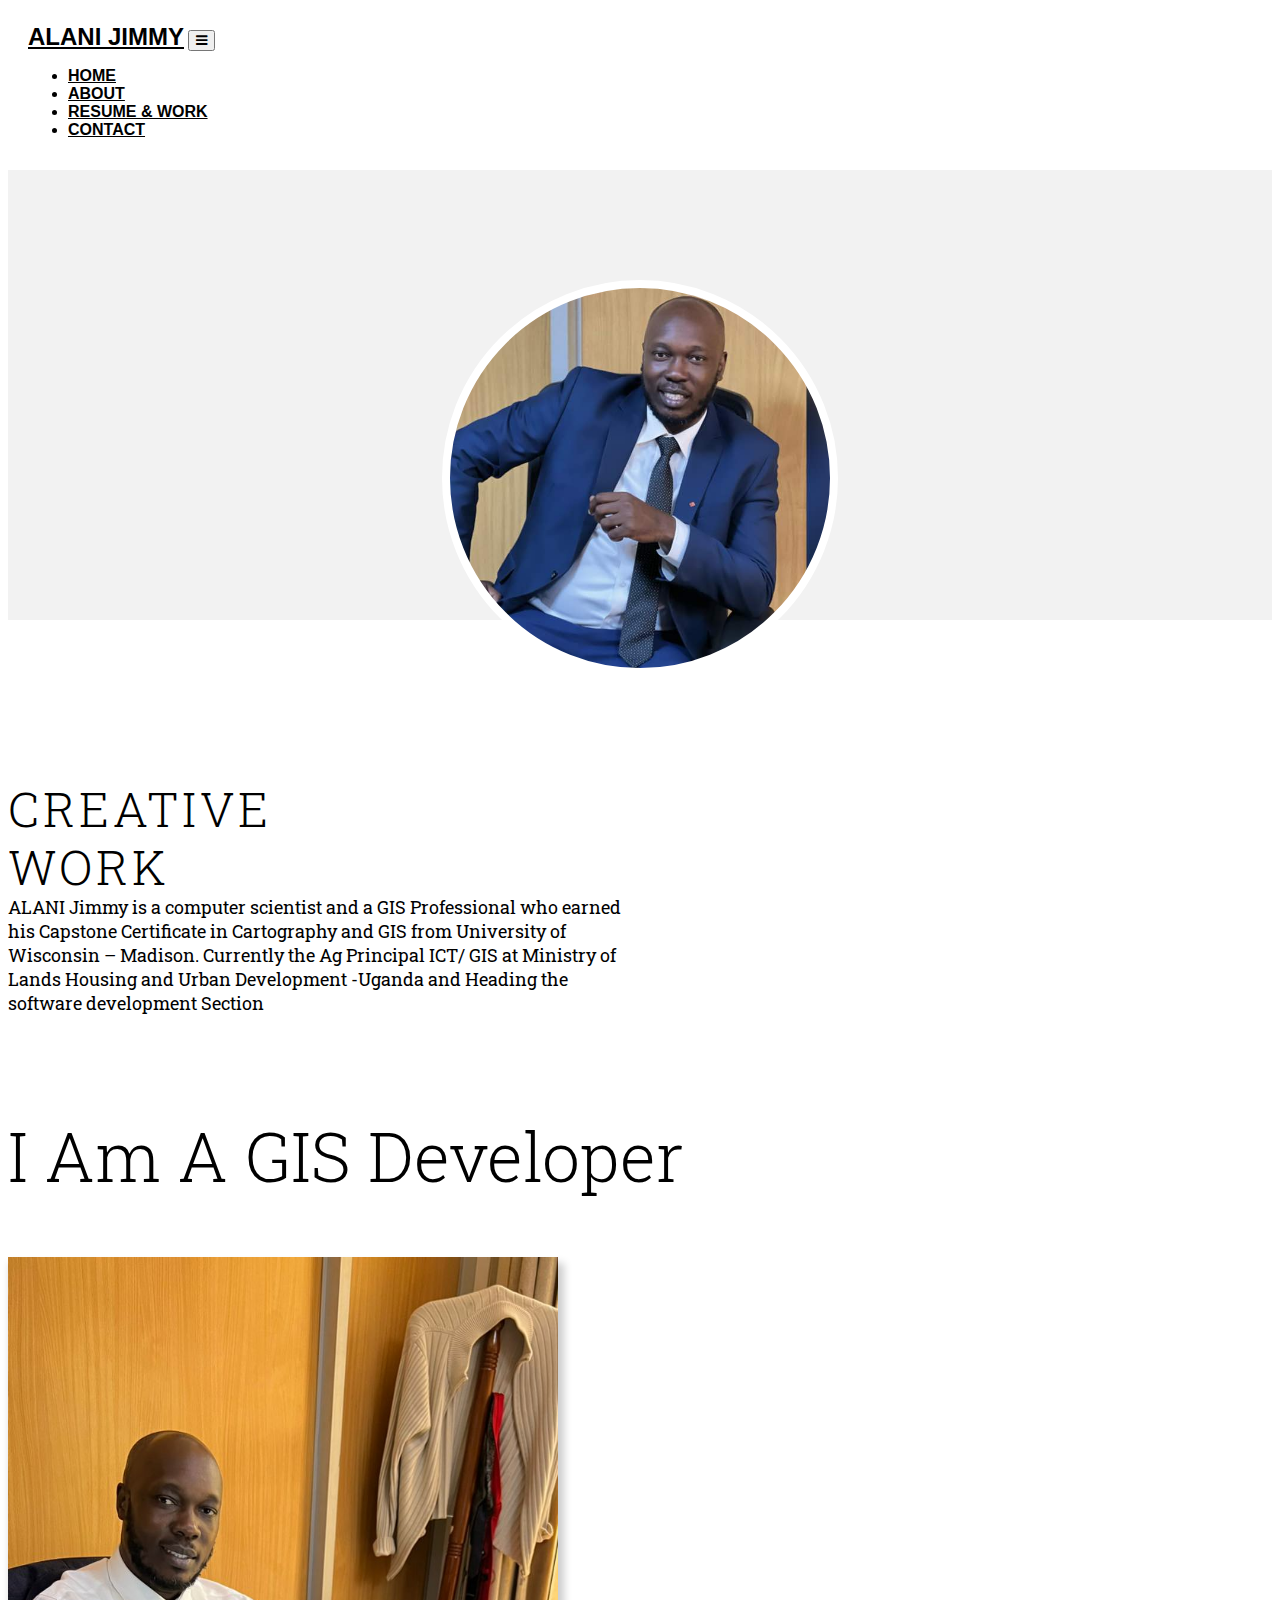
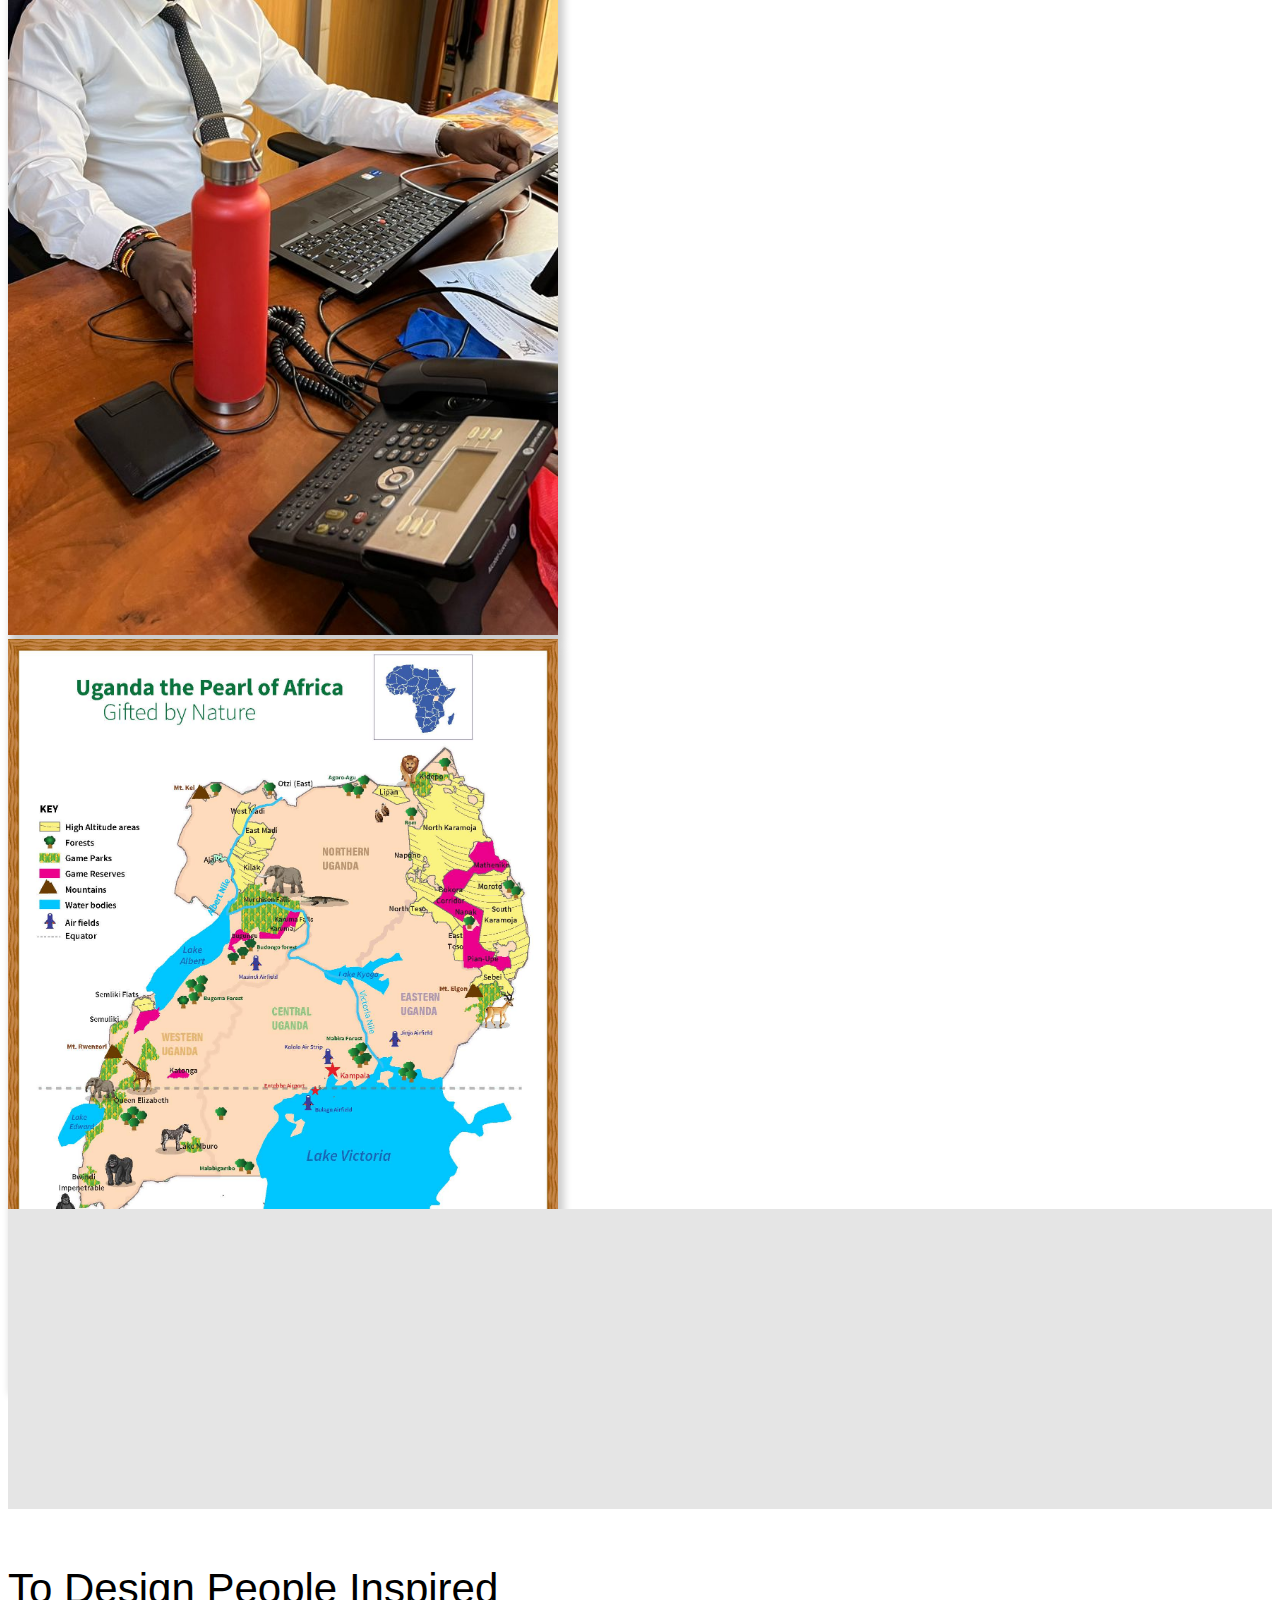
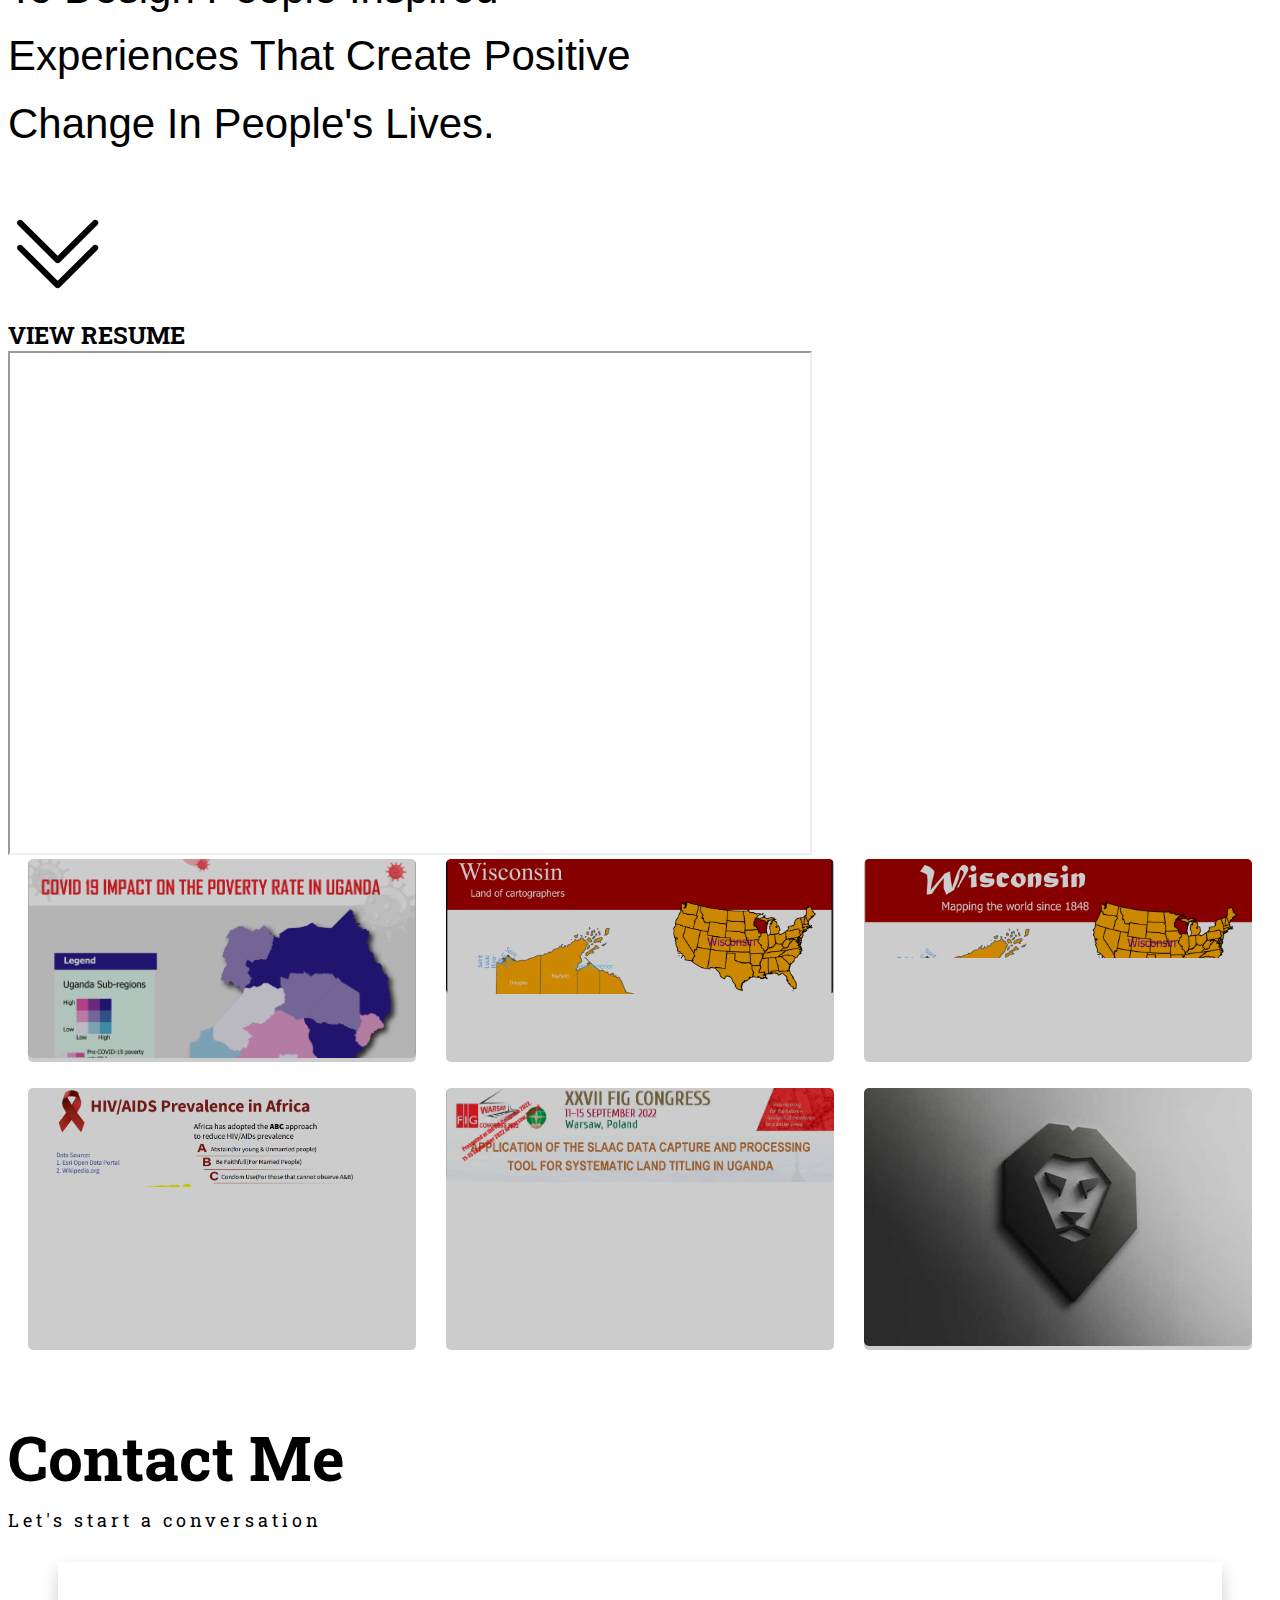
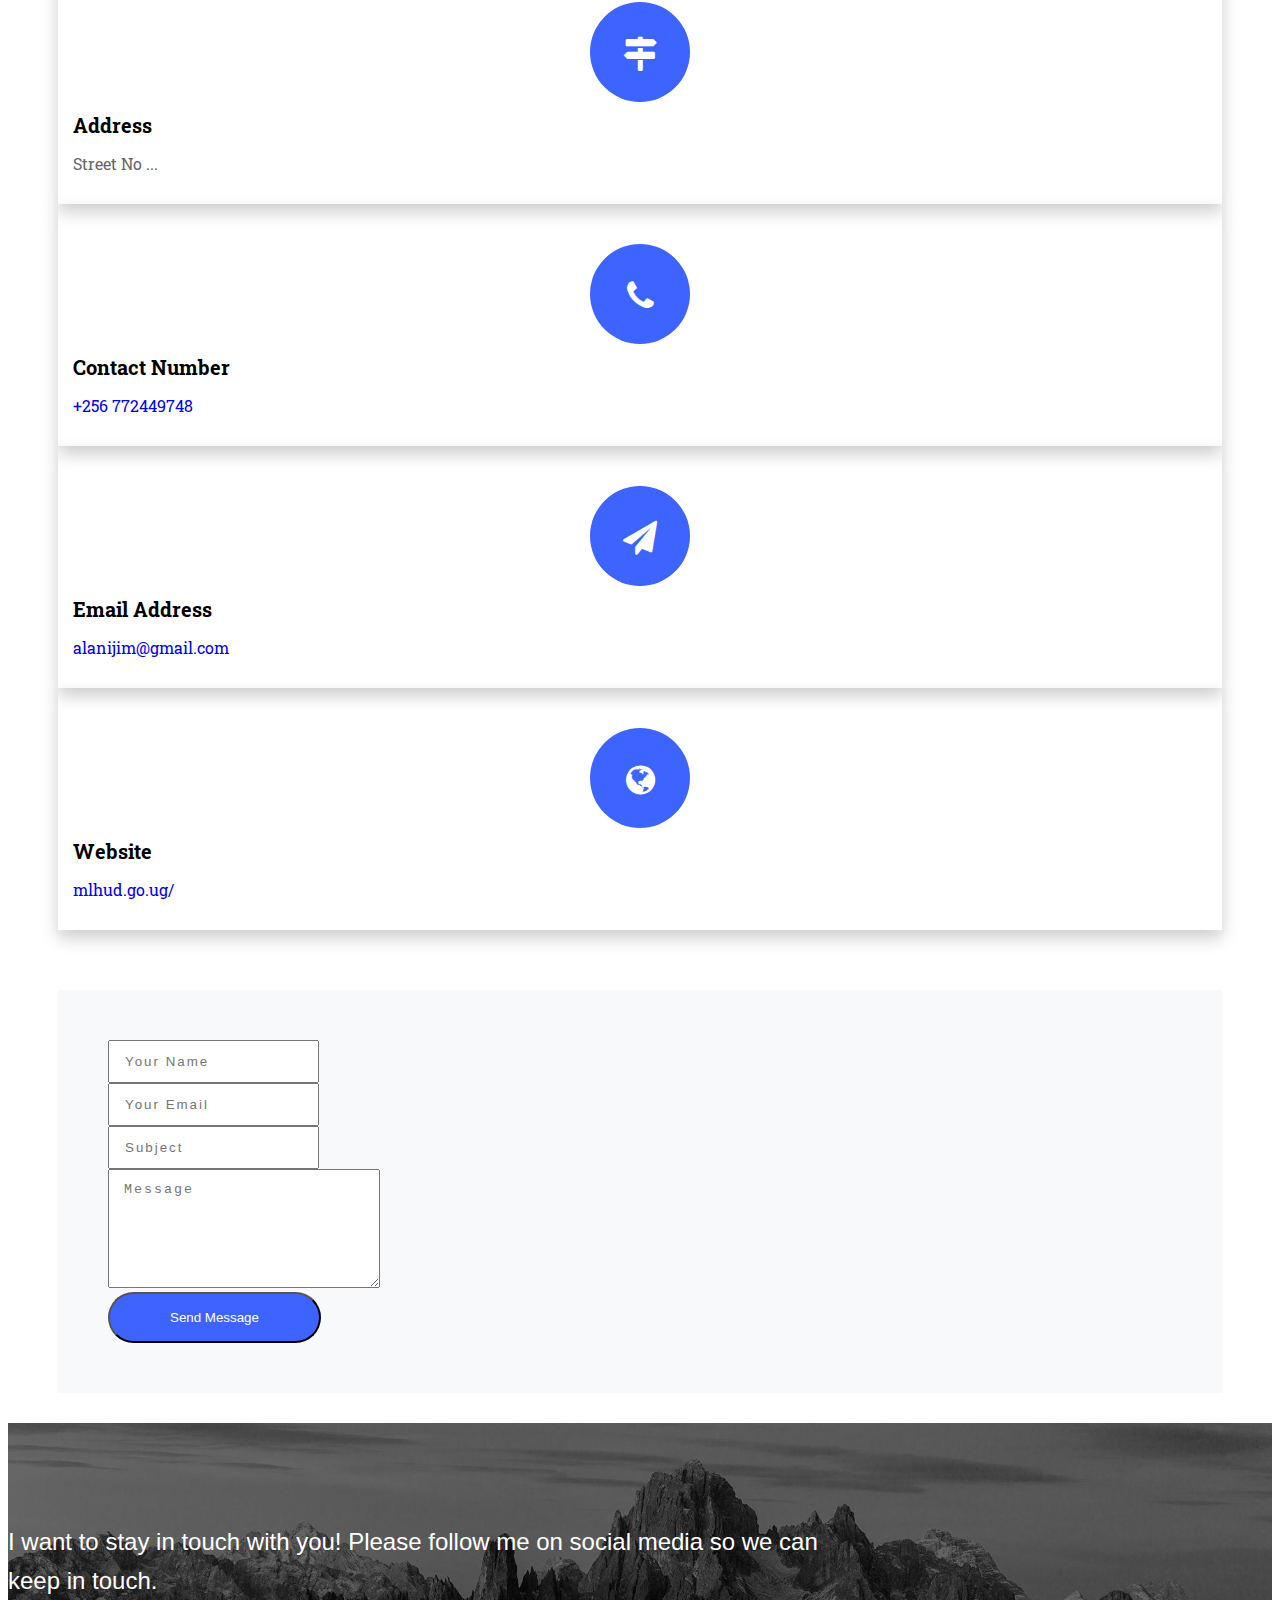
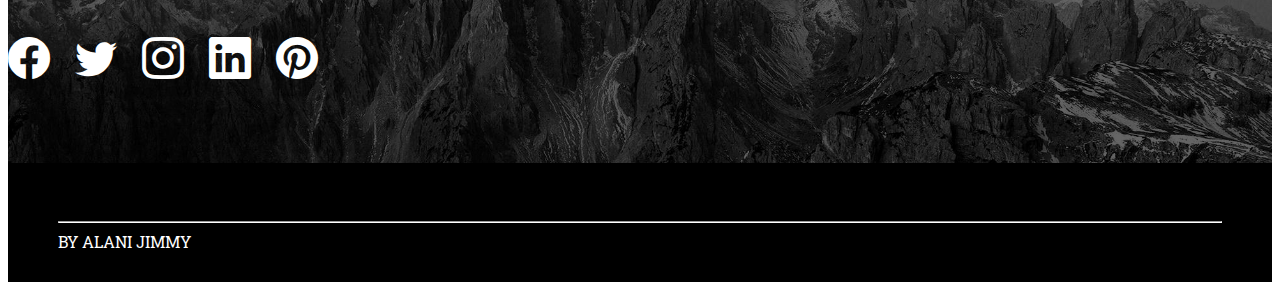
==== index.html @ cd58f809 "first commit" ====
<!DOCTYPE html>
<html lang="en">

<head>
    <meta charset="UTF-8">
    <meta http-equiv="X-UA-Compatible" content="IE=edge">
    <meta name="viewport" content="width=device-width, initial-scale=1.0">
    <link rel="stylesheet" href="./css/style.css">
    <link rel="shortcut icon" href="./images/favicon-portfolio.png" type="image/x-icon">
    <link rel="stylesheet" href="https://cdnjs.cloudflare.com/ajax/libs/font-awesome/4.7.0/css/font-awesome.min.css">
    <link rel="stylesheet" href="https://cdn.jsdelivr.net/npm/bootstrap-icons@1.8.1/font/bootstrap-icons.css">
    <link href="https://cdn.jsdelivr.net/npm/bootstrap@5.1.3/dist/css/bootstrap.min.css" rel="stylesheet"
        integrity="sha384-1BmE4kWBq78iYhFldvKuhfTAU6auU8tT94WrHftjDbrCEXSU1oBoqyl2QvZ6jIW3" crossorigin="anonymous">
    <title>My Portfolio</title>
    <script src="https://cdn.jsdelivr.net/npm/bootstrap@5.1.3/dist/js/bootstrap.bundle.min.js"
        integrity="sha384-ka7Sk0Gln4gmtz2MlQnikT1wXgYsOg+OMhuP+IlRH9sENBO0LRn5q+8nbTov4+1p"
        crossorigin="anonymous"></script>
    <script src="https://cdn.jsdelivr.net/npm/@popperjs/core@2.10.2/dist/umd/popper.min.js"
        integrity="sha384-7+zCNj/IqJ95wo16oMtfsKbZ9ccEh31eOz1HGyDuCQ6wgnyJNSYdrPa03rtR1zdB"
        crossorigin="anonymous"></script>
    <script src="https://cdn.jsdelivr.net/npm/bootstrap@5.1.3/dist/js/bootstrap.min.js"
        integrity="sha384-QJHtvGhmr9XOIpI6YVutG+2QOK9T+ZnN4kzFN1RtK3zEFEIsxhlmWl5/YESvpZ13"
        crossorigin="anonymous"></script>
    <script src="https://code.jquery.com/jquery-3.4.1.slim.min.js"
        integrity="sha384-J6qa4849blE2+poT4WnyKhv5vZF5SrPo0iEjwBvKU7imGFAV0wwj1yYfoRSJoZ+n"
        crossorigin="anonymous"></script>
    <script src="https://cdn.jsdelivr.net/npm/popper.js@1.16.0/dist/umd/popper.min.js"
        integrity="sha384-Q6E9RHvbIyZFJoft+2mJbHaEWldlvI9IOYy5n3zV9zzTtmI3UksdQRVvoxMfooAo"
        crossorigin="anonymous"></script>
    <script src="https://stackpath.bootstrapcdn.com/bootstrap/4.4.1/js/bootstrap.min.js"
        integrity="sha384-wfSDF2E50Y2D1uUdj0O3uMBJnjuUD4Ih7YwaYd1iqfktj0Uod8GCExl3Og8ifwB6"
        crossorigin="anonymous"></script>
    <script src="js/nav.js"></script>
</head>

<body>
    <!-- Navbar Start -->
    <nav id="navbar" class="black navbar navbar-expand-lg fixed-top">
        <!-- Brand -->
        <a id="nav-logo" class="navbar-brand" href="index.html">Alani Jimmy</a>

        <!-- Button collapsable -->
        <button class="navbar-toggler" id="nav-btn" type="button" data-toggle="collapse"
            data-target="#collapsibleNavbar">
            <span class="navbar-btn"><i class="fa fa-bars" aria-hidden="true"></i></span>
        </button>
        <!-- Links -->
        <div class="collapse navbar-collapse justify-content-end" id="collapsibleNavbar">
            <ul id="nav-ul" class="navbar-nav">
                <li class="nav-item navigation-list">
                    <a class="nav-link nav-custom-link" href="index.html">Home</a>
                </li>
                <li class="nav-item navigation-list">
                    <a class="nav-link nav-custom-link" href="#about-me">About</a>
                </li>
                <li class="nav-item navigation-list">
                    <a class="nav-link nav-custom-link" href="#my-portfolio">Resume & Work</a>
                </li>
                <li class="nav-item navigation-list">
                    <a class="nav-link nav-custom-link" href="#section-contact">Contact</a>
                </li>
            </ul>
        </div>
    </nav>
    <!-- Navbar End -->

    <main class="container-fluid main p-0">
        <!-- SECTION NO 1 -->
        <section class="container-fluid section-1">
            <div class="row section-1-inner">
                <div class="col section-1-inner-col">
                    <div class="image-frame mx-auto my-5">
                    </div>
                </div>
            </div>
        </section>


        <!-- SECTION NO 2 -->
        <section id="about-me" class="container-fluid section-2">
            <div class="row">
                <div class="col text-center">
                    <div class="primary-heading">
                        Creative <span class="fw-bold primary-heading-bold">Work</span>
                    </div>
                    <div class="paragraph mx-auto mt-2">
                         ALANI Jimmy is a computer scientist and a GIS Professional who earned his Capstone Certificate in Cartography and GIS from University of Wisconsin – Madison.
						 Currently the Ag Principal ICT/ GIS at Ministry of Lands Housing and Urban Development -Uganda and Heading the software development Section
                    </div>
                    
                </div>
            </div>
        </section>


        <!-- SECTION NO 3 -->
        <section class="container-fluid section-3">
            <div class="row section-3-inner">
                <div class="col-lg-6 section-3-inner-col-left text-center">
                    <div class="primary-heading section-3-heading text-lg-end">
                        I Am <span class="fw-bold">A GIS Developer</span>
                    </div>
                    <div class="section-3-image-left text-lg-end">
                        <img src="./images/Section-3-image-1t.jpg" class="img-fluid sec3-images sec3-img-left" alt="">
                    </div>
                </div>
                <div class="col-lg-6 section-3-inner-col-right text-center mt-5 mt-lg-0">
                    <div class="section-3-image-right text-lg-start">
                        <img src="./images/Section-3-image-2.jpg" class="img-fluid sec3-images sec3-img-right" alt="">
						<!--<iframe src= "doc/Lab4_1-resume.pdf" width="800" height="500"></iframe>-->
                    </div>
                    
                </div>
            </div>
            <div class="background-section-3"></div>
        </section>


        
        <!-- Divider -->
        <div class="bold-line"></div>


        <!-- SECTION NO 5 -->
        <section id="my-portfolio" class="container-fluid section-5">
            <div class="row">
                <div class="col">
                    <div class="section-5-text text-center mx-auto">
                        To Design People Inspired Experiences That Create Positive Change In People's Lives.
                    </div>
                    <div class="section-5-icon text-center">
                        <i class="bi bi-chevron-double-down sec5-icon"></i>
                    </div>
                </div>
            </div>
            <div class="row">
                <div class="col text-center">
                    <div class="sec5-portfolio-head">
                        View resume
                    </div>
                </div>
            </div>
			<div class="row">
               <iframe src= "doc/Lab4_1-resume.pdf" width="800" height="500"></iframe> 
            </div>

            <div class="row mt-4 mt-md-5 work-gallery-row">
                <div class="masonry">
                    <!-- Work 1 -->
                    <div class="grid">
                        <img src="./images/work-1.jpg" class="img-fluid image-work">
                        <div class="grid__body">
                            <div class="relative">
                                <a class="grid__link" target="_blank" href="work1.html"></a>
                                
                            </div>
                            </div>
                    </div>
                    <!-- Work 2 -->
                    <div class="grid">
                        <img src="./images/work-2.jpg" class="img-fluid image-work">
                        <div class="grid__body">
                            <div class="relative">
                                <a class="grid__link" target="_blank" href="work2.html"></a>
                            </div>
                        </div>
                    </div>
                    <!-- Work 3 -->
                    <div class="grid">
                        <img src="./images/work-3.jpg" class="img-fluid image-work">
                        <div class="grid__body">
                            <div class="relative">
                                <a class="grid__link" target="_blank" href="work3.html"></a>
                            </div>
                        </div>
                    </div>
                    <!-- Work 4 -->
                    <div class="grid">
                        <img src="./images/work-4.jpg" class="img-fluid image-work">
                        <div class="grid__body">
                            <div class="relative">
                                <a class="grid__link" target="_blank" href="work4.html"></a>
                            </div>
                        </div>
                    </div>
                    <!-- Work 5 -->
                    <div class="grid">
                        <img src="./images/work-5.jpg" class="img-fluid image-work">
                        <div class="grid__body">
                            <div class="relative">
                                <a class="grid__link" target="_blank" href="work5.html"></a>
                            </div>
                        </div>
                    </div>
                    <!-- Work 6 -->
                    <div class="grid">
                        <img src="./images/work-6.jpg" class="img-fluid image-work">
                        <div class="grid__body">
                            <div class="relative">
                                <a class="grid__link" target="_blank" href="work6.html"></a>
                            </div>
                        </div>
                    </div>
                    
                    
                </div>
            </div>

            <div class="row">
                
            </div>
        </section>

        

        <!-- SECTION CONTACT -->
        <section id="section-contact" class="container-fluid">
            <div class="row">
                <div class="col-12 text-center">
                    <div class="contact-heading">
                        Contact Me
                    </div>
                    <div class="contact-para">
                        Let's start a conversation
                    </div>
                </div>
            </div>
            <div class="row card-row-1">
                <div class="col-lg-3 col-md-6">
                    <div class="card text-center custom-card">
                        <!-- <div class="card-header"></div> -->
                        <div class="card-body">
                            <div class="card-circle">
                                <div class="card-circle-icon"><i class="fa fa-map-signs" aria-hidden="true"></i></div>
                            </div>
                            <div class="card-heading">Address</div>
                            <div class="card-para">Street No ...</div>
                        </div>
                        <!-- <div class="card-footer"></div> -->
                    </div>
                </div>
                <div class="col-lg-3 col-md-6">
                    <div class="card text-center custom-card mt-5 mt-md-0">
                        <!-- <div class="card-header"></div> -->
                        <div class="card-body">
                            <div class="card-circle">
                                <div class="card-circle-icon"><i class="fa fa-phone" aria-hidden="true"></i></div>
                            </div>
                            <div class="card-heading">Contact Number</div>
                            <div class="card-para"><a class="card-link" href="https://wa.me/+92xxxxxxxxxx">+256 772449748
                                   </div></a>
                        </div>
                        <!-- <div class="card-footer"></div> -->
                    </div>
                </div>
                <div class="col-lg-3 col-md-6">
                    <div class="card text-center custom-card mt-5 mt-lg-0">
                        <!-- <div class="card-header"></div> -->
                        <div class="card-body">
                            <div class="card-circle">
                                <div class="card-circle-icon"><i class="fa fa-paper-plane" aria-hidden="true"></i></div>
                            </div>
                            <div class="card-heading">Email Address</div>
                            <div class="card-para"><a class="card-link"
                                    href="mailto:email@example.com">alanijim@gmail.com</div></a>
                        </div>
                        <!-- <div class="card-footer"></div> -->
                    </div>
                </div>
                <div class="col-lg-3 col-md-6">
                    <div class="card text-center custom-card mt-5 mt-lg-0">
                        <!-- <div class="card-header"></div> -->
                        <div class="card-body">
                            <div class="card-circle">
                                <div class="card-circle-icon"><i class="fa fa-globe" aria-hidden="true"></i></div>
                            </div>
                            <div class="card-heading">Website</div>
                            <div class="card-para"><a class="card-link" href="https://mlhud.go.ug/">mlhud.go.ug/</a></div>
                        </div>
                        <!-- <div class="card-footer"></div> -->
                    </div>
                </div>
            </div>
            <div class="row card-row-2">
                <div class="col-lg-6 contact-image">
                </div>
                <div class="col-lg-6 contact-form-div">
                    <form action="#" class="contact-form">
                        <div class="form-group mt-3 mt-sm-4">
                            <input type="text" id="custom-input1" class="form-control" placeholder="Your Name">
                        </div>
                        <div class="form-group mt-3 mt-sm-4">
                            <input type="text" id="custom-input2" class="form-control" placeholder="Your Email">
                        </div>
                        <div class="form-group mt-3 mt-sm-4">
                            <input type="text" id="custom-input3" class="form-control" placeholder="Subject">
                        </div>
                        <div class="form-group mt-3 mt-sm-4">
                            <textarea name="" id="custom-textarea" cols="30" rows="7" class="form-control"
                                placeholder="Message"></textarea>
                        </div>
                        <div class="form-group mt-3 mt-sm-4 form-button">
                            <input type="submit" value="Send Message" id="contact-custom-button" class="btn">
                        </div>
                    </form>
                </div>
            </div>
        </section>


        <!-- SECTION NO 7 -->
        <section class="container-fluid section-7">
            <div class="row section-7-inner mx-auto text-center">
                <div class="col">
                    <div class="section-7-text">
                        I want to stay in touch with you! Please follow me on social media so we can keep in touch.
                    </div>
                    <div class="section-7-icons">
                        <a href="#" class="social-icons"><i class="bi bi-facebook icons"></i></a>
                        <a href="#" class="social-icons"><i class="bi bi-twitter icons"></i></a>
                        <a href="#" class="social-icons"><i class="bi bi-instagram icons"></i></a>
                        <a href="#" class="social-icons"><i class="bi bi-linkedin icons"></i></a>
                        <a href="#" class="social-icons"><i class="bi bi-pinterest icons"></i></a>
                    </div>
                </div>
            </div>
        </section>

        <!-- SECTION NO 8 -->
        <footer class="container-fluid footer">
            <div class="row section-footer-inner mx-auto">
                
            </div>

            <!-- Divider -->
            <hr style="border-bottom: 1px solid #FFFFFF;">

            <div class="row section-footer-inner">
                <div class="col">
                    <div class="footer-copyright text-center mt-2">
                        BY ALANI JIMMY
                    </div>
                </div>
            </div>
        </footer>
    </main>
</body>

</html>
---- css/style.css ----
@import url('https://fonts.googleapis.com/css2?family=Roboto+Slab:wght@100;200;300;400;500;600;700;900&display=swap');

/* NAVBAR */

#navbar {
    font-family: Roboto, sans-serif;
    background-size: cover;
    background-color: rgba(255, 255, 255, 0.8);
    padding: 15px 20px;
    transition: all 0.5s ease;
}

#nav-logo {
    font-size: 24px;
    color: #000000;
    text-transform: uppercase;
    font-weight: bolder;
}

.sticky {
    background-color: rgba(0, 0, 0, 0.8) !important;
    padding: 8px 20px !important;
}

.nav-custom-link {
    font-weight: bold;
    color: #000000 !important;
    text-transform: uppercase;
}

.nav-custom-link:hover {
    color: #FFFFFF !important;
    background-color: #000000;
}

.color-white {
    color: #FFFFFF !important;
}

.nav-btn-icon {
    color: #FFFFFF;
}

@media (max-width: 426px) {
    #navbar {
        padding: 5px 10px;
    }

    #nav-logo {
        font-size: 20px;
    }

    .sticky {
        padding: 2px 10px !important;
    }
}

/* MAIN */

.main {
    font-family: 'Roboto Slab', serif;
    background-color: #FFFFFF;
    font-size: 16px;
}

/* SECTION NO 1 */

.section-1 {
    background-color: #F2F2F2;
    height: 450px;
    padding: 0px;
}

.section-1-inner-col {
    position: relative;
}

.image-frame {
    width: 380px;
    height: 380px;
    background-image: url(../images/profile-imagem.jpg);
    background-position: center;
    background-size: cover;
    border: 8px solid #FFFFFF;
    border-radius: 50%;
    position: absolute;
    top: 110px;
    left: 50%;
    transform: translateX(-50%);
}

@media (max-width: 768px) {
    .section-1 {
        height: 390px;
    }

    .image-frame {
        width: 300px;
        height: 300px;
        border: 6px solid #FFFFFF;
    }
}

@media (max-width: 426px) {
    .section-1 {
        height: 230px;
    }

    .image-frame {
        width: 200px;
        height: 200px;
        top: 40px;
        border: 5px solid #FFFFFF;
    }
}

@media (max-width: 320px) {
    .section-1 {
        height: 190px;
    }

    .image-frame {
        width: 150px;
        height: 150px;
        border: 3px solid #FFFFFF;
    }
}

/* SECTION NO 2 */

.section-2 {
    margin: 60px 0 0 0;
    padding: 100px 0px 50px 0px;
    font-family: 'Roboto Slab', serif;
}

.primary-heading {
    font-size: 48px;
    font-weight: 300;
    letter-spacing: 4px;
    text-transform: uppercase;
    line-height: 1.2;
}

.primary-heading-bold {
    display: block;
}

.paragraph {
    width: 50%;
    font-size: 18px;
}

.section-2-button {
    color: #000000;
    font-size: 20px;
    text-transform: uppercase;
    text-decoration: none;
    margin-top: 50px;
}

.section-2-button:hover {
    text-decoration: 3px solid underline !important;
    color: #000000;
}

@media (max-width: 768px) {
    .section-2 {
        margin-top: 0px;
    }

    .primary-heading {
        font-size: 42px;
    }

    .paragraph {
        width: 75%;
        font-size: 16px;
    }

    .section-2-button {
        margin-top: 20px;
    }

    .section-2-button {
        text-decoration: underline;
    }
}

@media (max-width: 426px) {
    .section-2 {
        padding: 80px 0px 50px 0px;
    }

    .primary-heading {
        font-size: 32px;
    }

    .paragraph {
        width: 90%;
        font-size: 14px;
    }

    .section-2-button {
        font-size: 14px;
    }
}

@media (max-width: 320px) {
    .section-2 {
        padding: 80px 0px 20px 0px;
    }

    .primary-heading {
        font-size: 24px;
    }

    .paragraph {
        width: 95%;
        font-size: 12px;
    }

    .section-2-button {
        font-size: 12px;
    }
}

/* SECTION NO 3 */

.section-3 {
    font-family: 'Roboto Slab', serif;
    padding: 50px 0px 50px 0px;
    position: relative;
}

.section-3-inner-col-left,
.section-3-inner-col-right {
    z-index: 1;
}

.section-3-heading {
    text-transform: none;
    letter-spacing: normal;
    font-size: 68px;
}

.sec3-images {
    box-shadow: 4px 8px 8px 2px rgba(0, 0, 0, 0.2);
}

.section-3-image-left {
    margin-top: 60px;
}

.sec3-img-left,
.sec3-img-right {
    width: 550px;
}

.section-3-button-right {
    margin-top: 40px;
}

.sec3-btn-right {
    font-family: Roboto, sans-serif;
    padding: 10px 30px;
    border: 1px solid #000000;
    color: #000000;
    letter-spacing: 2px;
    box-shadow: 3px 4px 2px rgba(0, 0, 0, 0.2);
    background-color: transparent;
    transition: all 0.5s ease;
}

.sec3-btn-right:hover {
    color: #FFFFFF;
    background-color: #000000;
    transform: translateY(-5px);
}

.sec3-btn-right:active {
    transform: translateY(0px);
}

.background-section-3 {
    height: 300px;
    width: 100%;
    background-color: #E5E5E5;
    position: absolute;
    left: 0;
    margin-top: -180px;
}

@media (max-width: 768px) {
    .section-3-heading {
        font-size: 48px;
    }
}

@media (max-width: 426px) {
    .section-3 {
        padding: 10px 0px;
    }

    .section-3-heading {
        font-size: 32px;
    }

    .section-3-inner {
        padding: 0px 20px;
    }

    .section-3-image-left {
        margin-top: 30px;
    }

    .sec3-btn-right {
        padding: 5px 18px;
        letter-spacing: 1px;
        font-size: 12px;
    }

    .background-section-3 {
        height: 230px;
        width: 100%;
    }
}

@media (max-width: 320px) {
    .section-3-heading {
        font-size: 24px;
    }

    .section-3-button-right {
        margin-top: 30px;
    }

    .sec3-btn-right {
        padding: 5px 15px;
        font-size: 10px;
    }

    .background-section-3 {
        height: 200px;
        width: 100%;
    }
}

/*  SECTION NO 4 */

.section-4 {
    padding: 200px 0px 150px 0px;
}

.section-4-left {
    font-size: 110px;
    line-height: 1.1;
    color: #000000;
}

.section-4-heading,
.section-4-heading-bold {
    display: block;
}

.text__light {
    font-weight: 300;
}

.section-4-right {
    padding-right: 20%;
}

.sec4-blank {
    height: 90px;
}

.sec4-text {
    font-size: 18px;
}

@media (max-width: 991px) {
    .sec4-blank {
        height: 50px;
    }

    .section-4-right {
        padding: 0px 20px;
    }
}

.section-4-button {
    margin-top: 40px;
}

.sec4-btn {
    font-family: Roboto, sans-serif;
    color: #FFFFFF;
    background-color: #000000;
    letter-spacing: 2px;
    border: none;
    padding: 10px 30px;
    box-shadow: 3px 4px 2px rgba(0, 0, 0, 0.2);
    transition: all 0.5s ease;
}

.sec4-btn:hover {
    border: 1px solid #000000;
    color: #000000;
    background-color: #FFFFFF;
    transform: translateY(-5px);
}

.sec4-btn:active {
    transform: translateY(0px);
}

@media (max-width: 768px) {
    .section-4 {
        padding: 150px 0px 100px 0px;
    }

    .section-4-left {
        font-size: 60px;
    }

    .section-4-heading {
        display: inline-block;
    }

    .sec4-text {
        font-size: 16px;
    }
}

@media (max-width: 426px) {
    .section-4 {
        padding: 80px 0px 50px 0px;
    }

    .section-4-left {
        font-size: 32px;
    }

    .section-4-heading-bold {
        display: inline-block;
    }

    .sec4-blank {
        height: 20px;
    }

    .sec4-text {
        font-size: 14px;
    }

    .section-4-button {
        margin-top: 20px;
    }

    .sec4-btn {
        padding: 5px 18px;
        letter-spacing: 1px;
        font-size: 12px;
    }
}

@media (max-width: 320px) {
    .section-4 {
        padding: 50px 0px;
    }

    .section-4-left {
        font-size: 24px;
    }

    .section-4-heading-bold {
        display: inline-block;
    }

    .sec4-blank {
        height: 20px;
    }

    .sec4-text {
        font-size: 12px;
    }

    .sec4-btn {
        padding: 5px 15px;
        font-size: 10px;
    }
}

/* Divider */

.bold-line {
    border-bottom: 6px solid #454545;
    width: 60%;
    margin: 30px auto 30px auto;
}

@media (max-width: 768px) {
    .bold-line {
        border-bottom: 5px solid #454545;
        margin: 0px auto;
        width: 80%;
    }
}

@media (max-width: 426px) {
    .bold-line {
        border-bottom: 3px solid #454545;
    }
}

@media (max-width: 320px) {
    .bold-line {
        border-bottom: 2px solid #454545;
    }
}

/* SECTION NO 5 */

.section-5 {
    padding: 50px 0px 50px 0px;
}

.section-5-text {
    font-family: 'PT Sans', sans-serif;
    font-size: 42px;
    font-weight: 300;
    line-height: 1.6;
    color: #000000;
    width: 50%;
}

@keyframes changing-colors {
    0% {
        color: #FED85F;
    }

    100% {
        color: #000000;
    }
}

.section-5-icon {
    margin-top: 30px;
}

.sec5-icon {
    font-size: 100px;
    animation: changing-colors 2s infinite;
}

.sec5-portfolio-head {
    font-size: 24px;
    text-transform: uppercase;
    font-weight: bold;
}

.work-gallery-row {
    padding: 0px 20px 0px 20px;
}

@media (max-width: 1024px) {
    .section-5-text {
        width: 75%;
    }
}

@media (max-width: 768px) {
    .section-5-text {
        font-size: 32px;
    }

    .sec5-icon {
        font-size: 70px;
    }
}

@media (max-width: 426px) {
    .section-5-text {
        font-size: 28px;
        line-height: 1.5;
        width: 90%;
    }

    .section-5-icon {
        margin: 10px 0px 10px 0px;
    }

    .sec5-icon {
        font-size: 50px;
    }

    .sec5-portfolio-head {
        font-size: 18px;
    }
}

@media (max-width: 320px) {
    .section-5 {
        padding: 30px 0px;
    }

    .section-5-text {
        font-size: 24px;
        line-height: 1.4;
        width: 95%;
    }

    .sec5-icon {
        font-size: 40px;
    }

    .sec5-portfolio-head {
        font-size: 14px;
    }

    .work-gallery-row {
        padding: 0px 10px 0px 10px;
    }
}

/* Masonry Grid */

.masonry {
    display: grid;
    grid-template-columns: repeat(4, 1fr);
    column-gap: 30px;
    row-gap: 10px;
}

@media (max-width: 1440px) {
    .masonry {
        grid-template-columns: repeat(3, 1fr);
    }
}

@media (max-width: 1200px) {
    .masonry {
        grid-template-columns: repeat(3, 1fr);
    }
}

@media (max-width: 992px) {
    .masonry {
        grid-template-columns: repeat(2, 1fr);
    }
}

@media (max-width: 768px) {
    .masonry {
        grid-template-columns: repeat(1, 1fr);
    }
}

.masonry .grid {
    display: inline-block;
    margin-bottom: 16px;
    position: relative;
}

.masonry .grid:before {
    border-radius: 5px;
    content: "";
    position: absolute;
    top: 0;
    right: 0;
    bottom: 0;
    left: 0;
    background-color: rgba(0, 0, 0, 0.2);
    transition: all 0.4s ease-in-out;
}

.masonry .grid:hover::before {
    background-color: rgba(0, 0, 0, 0.5);
}

.masonry .grid:hover {
    box-shadow: 0px 0px 10px rgba(0, 0, 0, 0.2);
    transform: scale(1.04);
    transition: all 0.1s ease-in-out;
}

.masonry .grid img {
    width: 100%;
    border-radius: 5px;
}

.masonry .grid__title {
    font-size: 28px;
    font-weight: bold;
    margin: 0px 0px 10px 0px;
}

.masonry .grid__author {
    font-size: 14px;
    font-weight: 300;
}

.masonry .grid__link {
    position: absolute;
    left: 0;
    right: 0;
    top: 0;
    bottom: 0;
}

.masonry .grid__body {
    position: absolute;
    left: 0;
    right: 0;
    top: 0;
    bottom: 0;
    padding: 30px 30px;
    color: #fff;
    display: flex;
    flex-direction: column;
}

.masonry .grid__tag {
    background-color: rgba(255, 255, 255, 0.8);
    color: #333;
    border-radius: 5px;
    padding: 4px 10px;
    margin-bottom: 5px;
}

.mt-auto {
    margin-top: auto;
}

.sec5-btn {
    font-family: Roboto, sans-serif;
    color: #FFFFFF;
    background-color: #000000;
    letter-spacing: 2px;
    padding: 10px 30px;
    border: none;
    box-shadow: 3px 4px 2px rgba(0, 0, 0, 0.2);
    transition: all 0.5s ease;
}

.sec5-btn:hover {
    color: #000000;
    background-color: #FFFFFF;
    box-shadow: 0px 0px 10px rgba(0, 0, 0, 0.4);
    transform: translateY(-5px);
}

.sec5-btn:active {
    transform: translateY(0px);
}

@media (max-width: 426px) {
    .sec5-btn {
        padding: 5px 18px;
        letter-spacing: 1px;
        font-size: 12px;
    }
}

@media (max-width: 320px) {
    .masonry .grid__body {
        padding: 20px 20px;
    }

    .masonry .grid__tag {
        font-size: 12px;
    }
}

@media (max-width: 320px) {
    .sec5-btn {
        padding: 5px 15px;
        font-size: 10px;
    }
}

/* SECTION NO 6 */

.section-6 {
    padding: 70px 0px 100px 0px;
}

.section-6-inner {
    width: 90%;
    color: #000000;
}

.section-6-heading {
    font-size: 36px;
    font-weight: 300;
    line-height: 1.2;
}

.section-6-para {
    font-size: 16px;
    line-height: 1.8;
    margin-top: 30px;
}

.sec6-image {
    border-radius: 5px;
    box-shadow: 5px 10px 15px rgba(0, 0, 0, 0.5);
    transition: all 0.2s ease-in-out;
}

.sec6-image:hover {
    transform: scale(1.02);
}

.section-6-button {
    margin-top: 40px;
}

.sec6-btn {
    font-family: Roboto, sans-serif;
    color: #000000;
    letter-spacing: 2px;
    cursor: pointer;
}

.sec6-btn:hover {
    color: #000000;
    text-decoration: none;
}

.sec6-btn-see-all {
    font-family: Roboto, sans-serif;
    color: #FFFFFF;
    background-color: #000000;
    letter-spacing: 2px;
    padding: 10px 50px;
    margin-top: 40px;
    border: none;
    box-shadow: 3px 4px 2px rgba(0, 0, 0, 0.2);
    transition: all 0.5s ease;
}

.sec6-btn-see-all:hover {
    color: #000000;
    background-color: #FFFFFF;
    box-shadow: 0px 0px 10px rgba(0, 0, 0, 0.4);
    transform: translateY(-5px);
}

.sec6-btn-see-all:active {
    transform: translateY(0px);
}

@media (max-width: 426px) {
    .section-6 {
        padding: 30px 0px 60px 0px;
    }

    .section-6-inner {
        width: 95%;
    }

    .section-6-heading {
        font-size: 28px;
    }

    .section-6-para {
        font-size: 14px;
        margin-top: 16px;
    }

    .section-6-button {
        margin-top: 25px;
    }

    .sec6-btn {
        font-size: 12px;
    }

    .sec6-btn-see-all {
        font-size: 12px;
        margin-top: 10px;
        padding: 5px 20px;
    }
}

@media (max-width: 320px) {
    .section-6 {
        padding: 10px 0px 40px 0px;
    }

    .section-6-heading {
        font-size: 23px;
    }

    .section-6-para {
        font-size: 12px;
    }

    .section-6-button {
        margin-top: 20px;
    }

    .sec6-btn {
        font-size: 10px;
    }

    .sec6-btn-see-all {
        font-size: 10px;
        margin-top: 0px;
        padding: 5px 15px;
    }
}

/* CONTACT */

.contact-heading {
    font-size: 62px;
    font-weight: bold;
}

.contact-para {
    font-size: 18px;
    letter-spacing: 4px;
    margin-top: 10px;
}

.card-row-1,
.card-row-2 {
    padding: 30px 50px;
}

.custom-card {
    padding: 0px 15px;
    border: none !important;
    box-shadow: 0px 8px 16px rgba(0, 0, 0, 0.2);
}

.card-body {
    padding: 30px 0px !important;
}

.card-circle {
    width: 100px;
    height: 100px;
    background-color: #3E64FF;
    border-radius: 50%;
    margin: 10px auto;
    position: relative;
}

.card-circle-icon {
    font-size: 34px;
    color: #FFFFFF;
    position: absolute;
    top: 50%;
    left: 50%;
    transform: translate(-50%, -50%);
}

.card-heading {
    font-weight: bold;
    font-size: 20px;
}

.card-para {
    color: #666666;
    margin: 15px auto 0px auto;
}

.card-link {
    text-decoration: none;
}

.contact-image {
    background-image: linear-gradient(to bottom right, rgba(0, 0, 0, 0.2), rgba(0, 0, 0, 0.3)),
        url(../images/Contact-image-1.jpg);
    background-position: center;
    background-size: cover;
}

.contact-form-div {
    background-color: #F8F9FA;
    padding: 50px !important;
    font-family: Roboto, sans-serif;
}

#custom-input1,
#custom-input2,
#custom-input3 {
    color: #666666;
    letter-spacing: 2px;
    padding: 12px 15px;
}

#custom-textarea {
    color: #666666;
    letter-spacing: 2px;
    padding: 12px 0px 0px 15px;
}

#contact-custom-button {
    background-color: #3E64FF;
    color: #FFFFFF;
    padding: 16px 60px;
    border-radius: 50px;
}

@media (max-width: 600px) {
    .contact-heading {
        font-size: 48px;
    }

    .contact-para {
        font-size: 14px;
        margin-top: 6px;
    }

    .card-row-2 {
        padding: 20px 15px;
    }

    .contact-form-div {
        padding: 20px !important;
    }

    #contact-custom-button {
        padding: 8px 30px;
    }

    .form-button {
        text-align: center;
    }
}

@media (max-width: 426px) {
    .contact-heading {
        font-size: 32px;
    }

    .contact-para {
        font-size: 12px;
        letter-spacing: 2;
    }

    .card-row-1,
    .card-row-2 {
        padding: 20px 15px;
    }

    #custom-input1,
    #custom-input2,
    #custom-input3 {
        font-size: 12px;
        padding: 8px 12px;
    }

    #custom-textarea {
        font-size: 12px;
        padding: 8px 0px 0px 12px;
    }

    #contact-custom-button {
        font-size: 12px;
        padding: 8px 20px;
    }
}

/* SECTION NO 7 */

.section-7 {
    padding: 170px 0px 170px 0px;
    background-image: url(../images/footer-img.jpg);
    background-position: top;
    background-size: cover;
    position: relative;
}

.section-7::before {
    content: '';
    position: absolute;
    top: 0;
    left: 0;
    bottom: 0;
    right: 0;
    background-color: rgba(0, 0, 0, 0.6);
}

.section-7-inner {
    position: absolute;
    top: 0;
    right: 0;
    bottom: 0;
    left: 0;
    width: 65%;
    padding-top: 100px;
}

.section-7-text {
    font-size: 24px;
    font-family: Roboto, sans-serif;
    font-weight: 400;
    line-height: 1.6;
    color: #FFFFFF;
}

.section-7-icons {
    font-size: 42px;
    margin-top: 30px;
}

.social-icons {
    color: #FFFFFF;
}

.social-icons:hover {
    color: #C5C5C5;
}

.social-icons:not(:last-child) {
    margin-right: 15px;
}

@media (max-width: 768px) {
    .section-7-inner {
        width: 75%;
    }

    .section-7-text {
        font-size: 20px;
    }

    .section-7-icons {
        font-size: 32px;
    }
}

@media (max-width: 426px) {
    .section-7 {
        padding: 140px 0px 140px 0px;
    }

    .section-7-inner {
        width: 85%;
        padding-top: 70px;
    }

    .section-7-text {
        font-size: 16px;
    }

    .section-7-icons {
        font-size: 22px;
        margin-top: 20px;
    }
}

@media (max-width: 320px) {
    .section-7 {
        padding: 130px 0px;
    }

    .section-7-inner {
        width: 90%;
        padding-top: 60px;
    }
}

/* FOOTER */

.footer {
    padding: 50px 50px 30px 50px !important;
    background-color: #000000;
}

.section-footer-inner {
    color: #FFFFFF;
}

@media (max-width: 426px) {
    .footer {
        padding: 30px 30px 20px 30px !important;
    }

    .footer-text {
        font-size: 12px;
    }
}
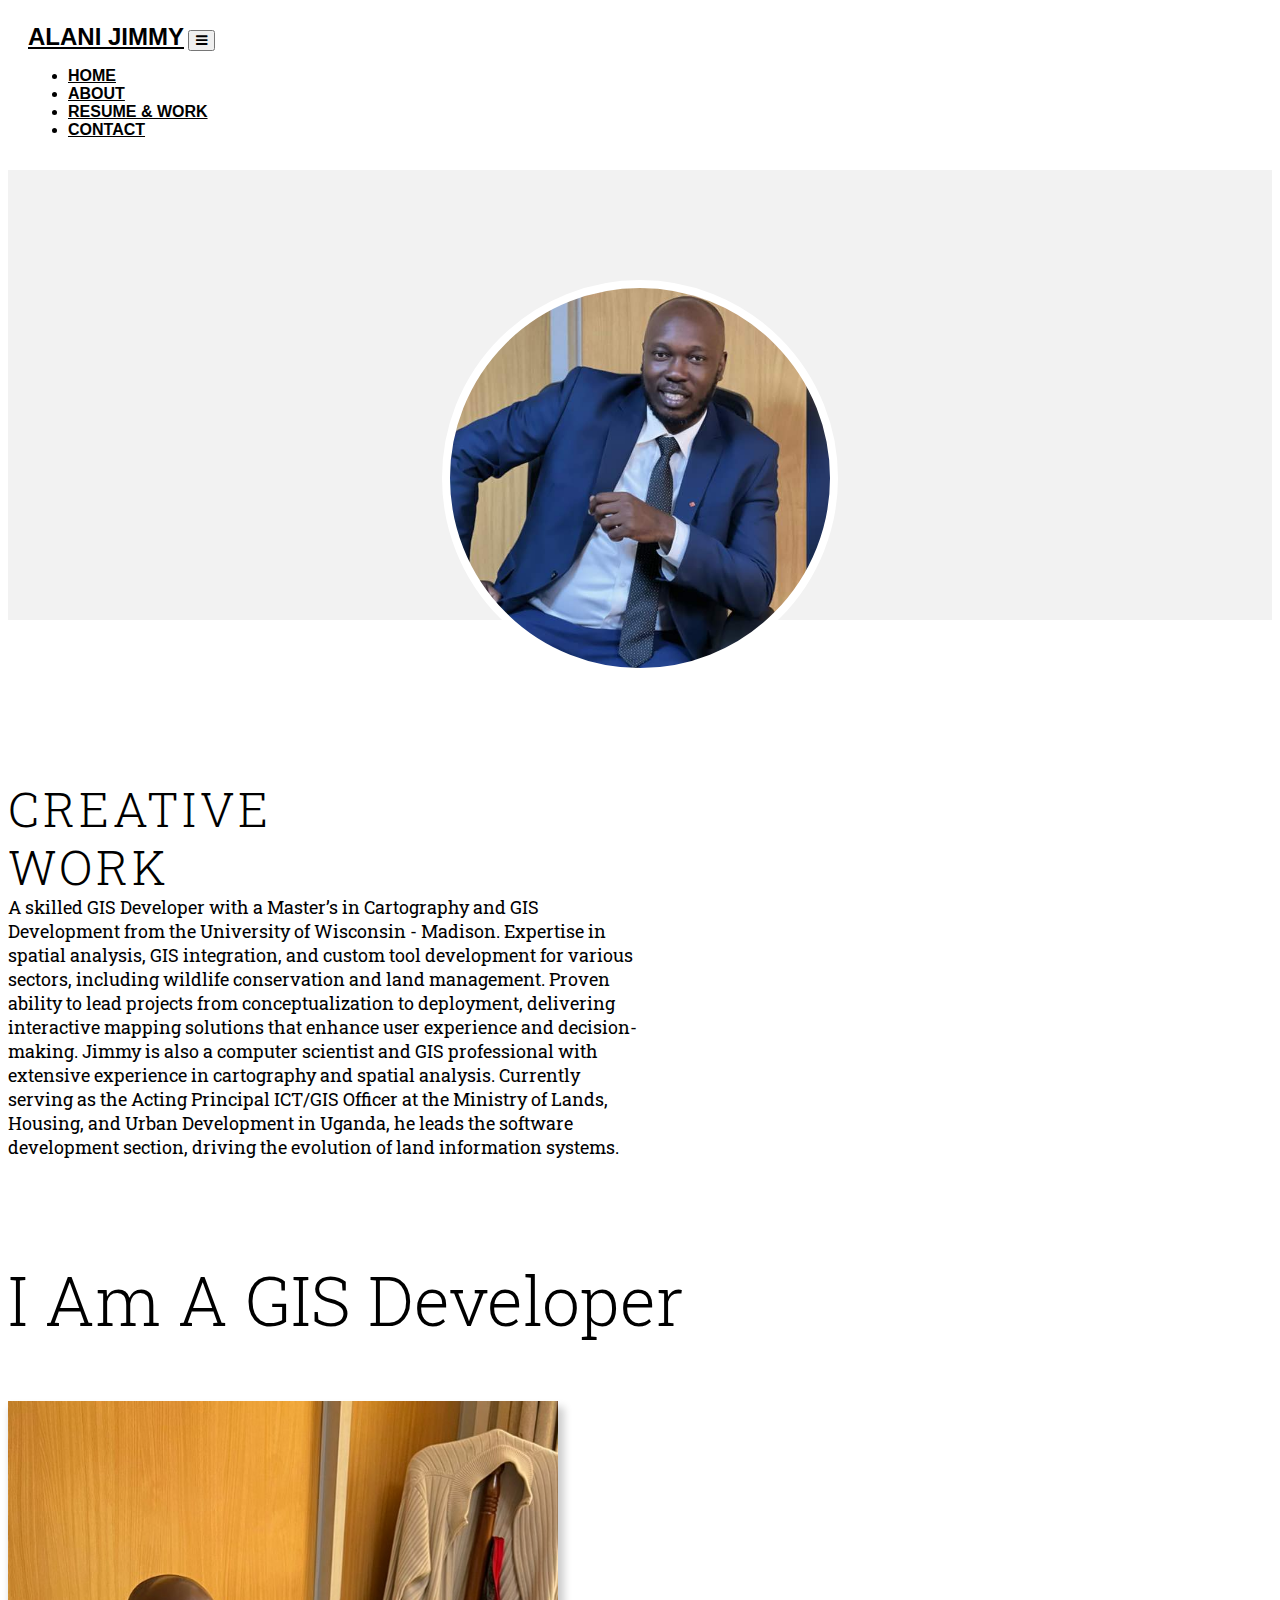
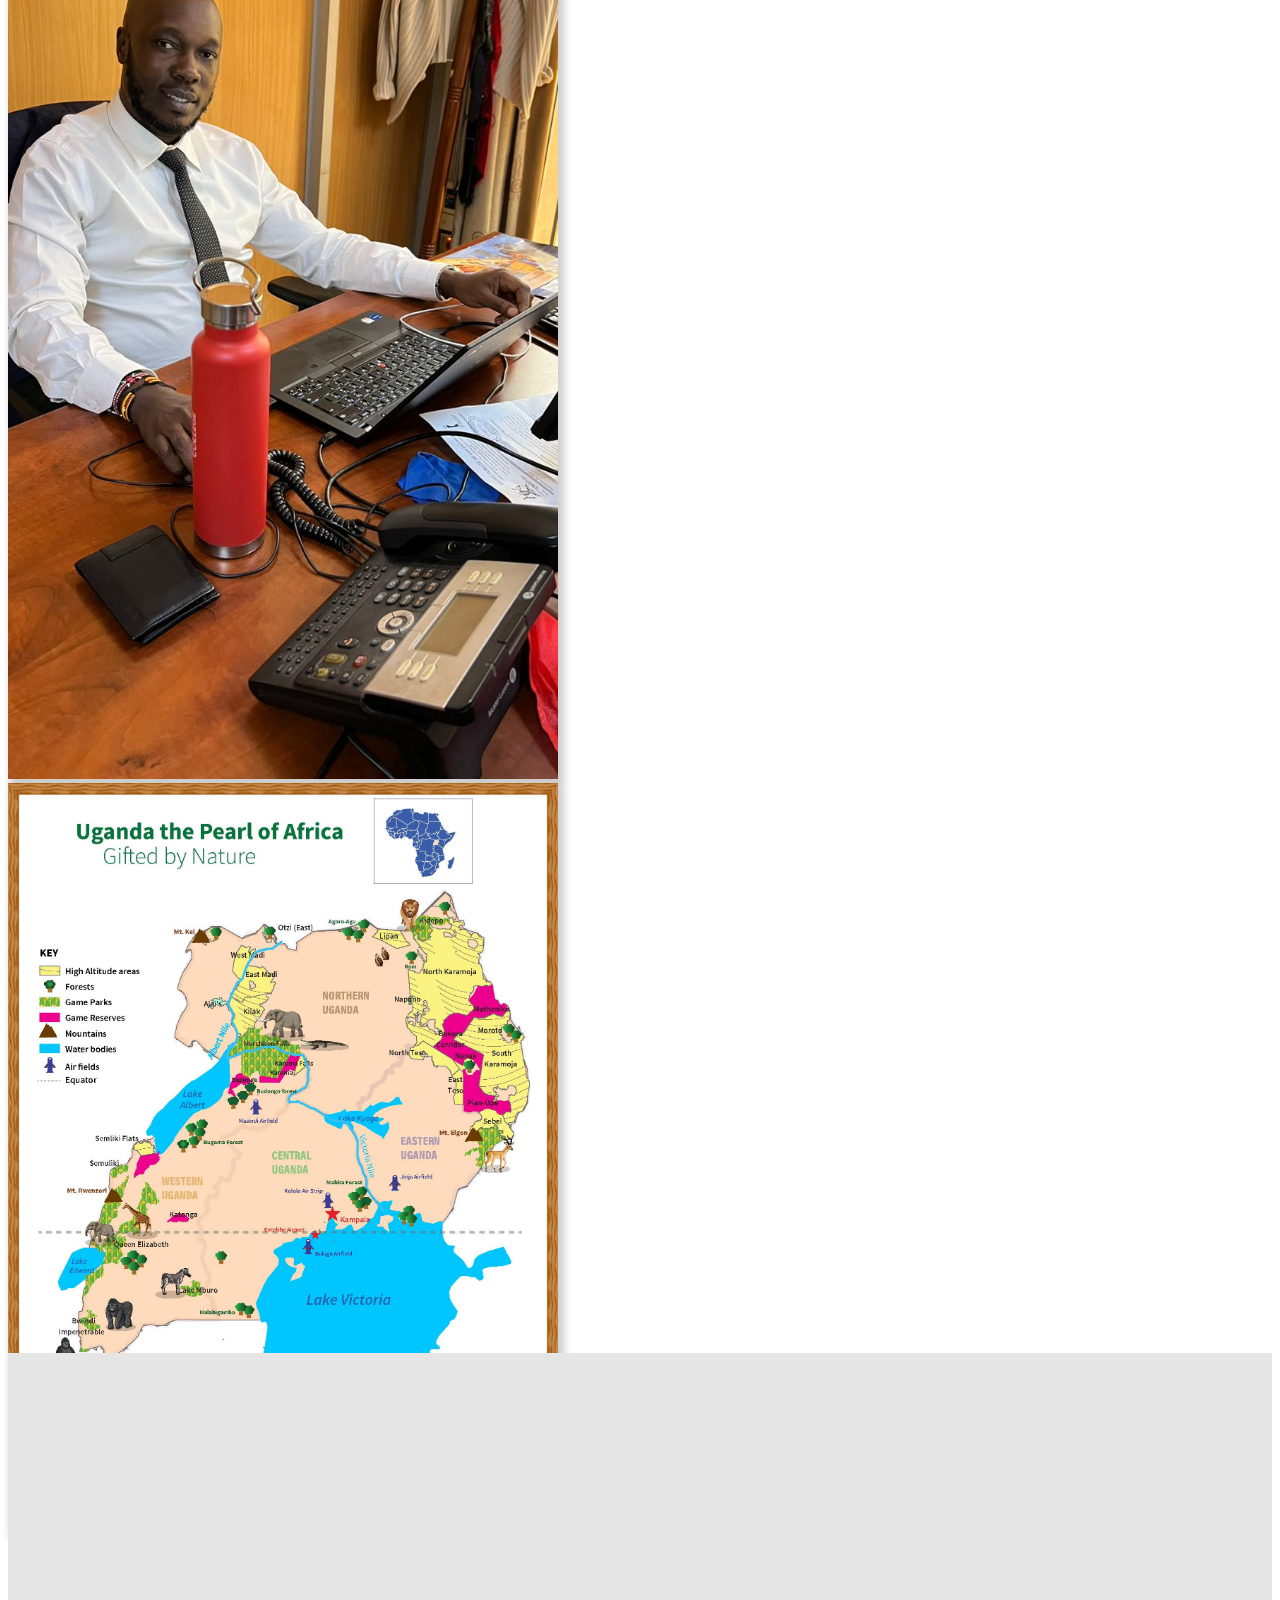
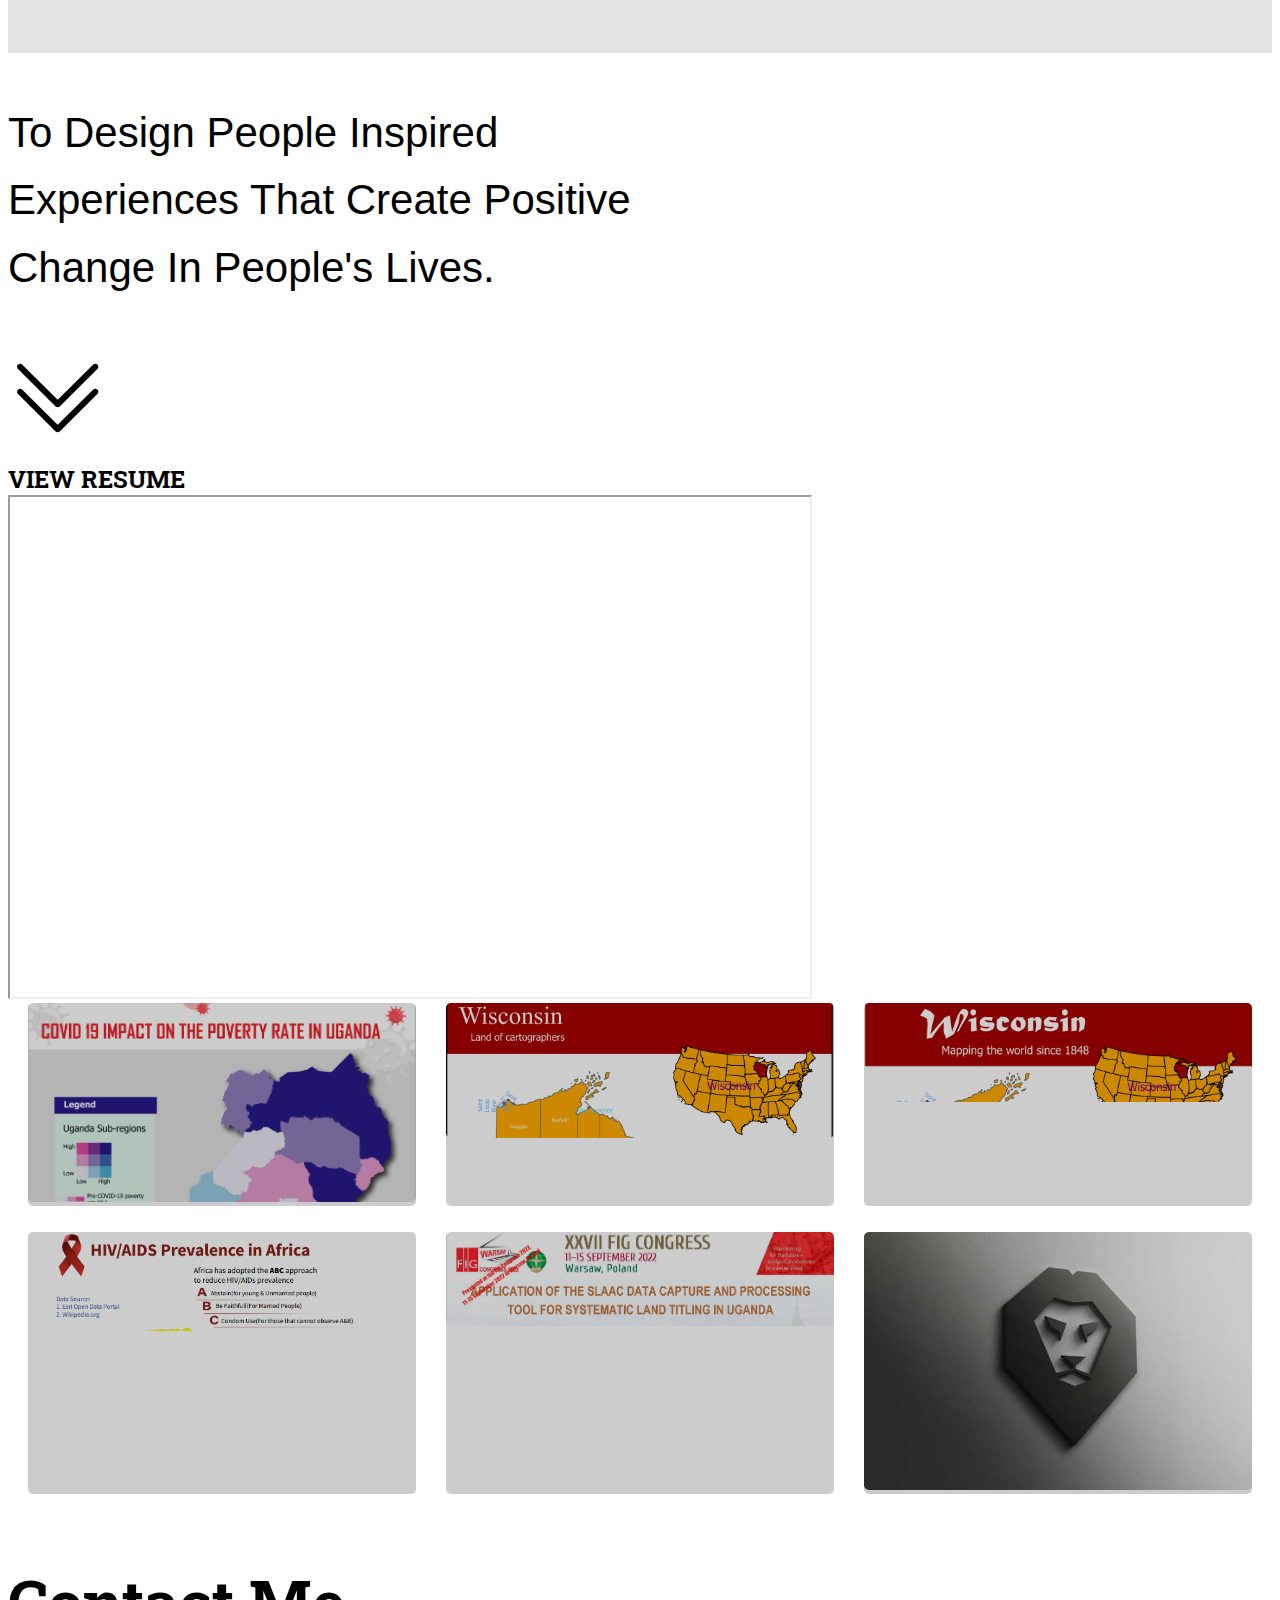
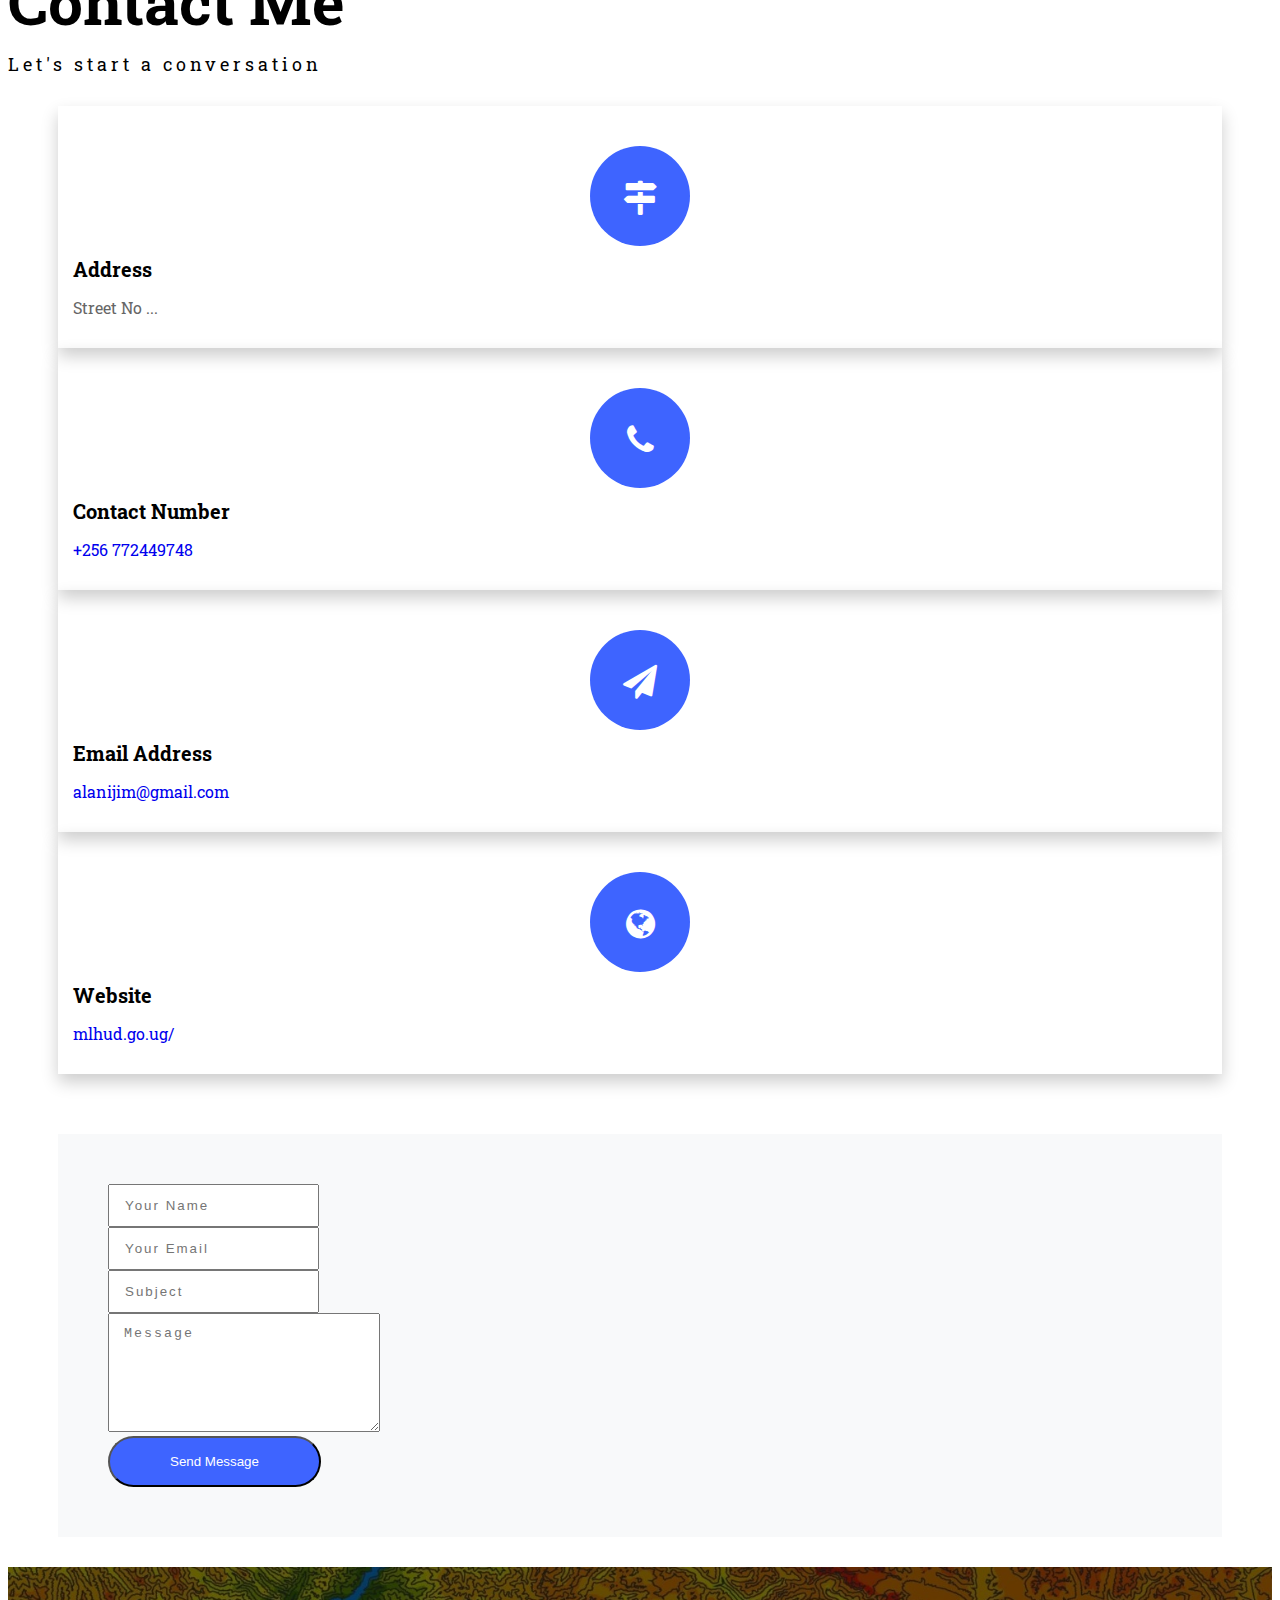
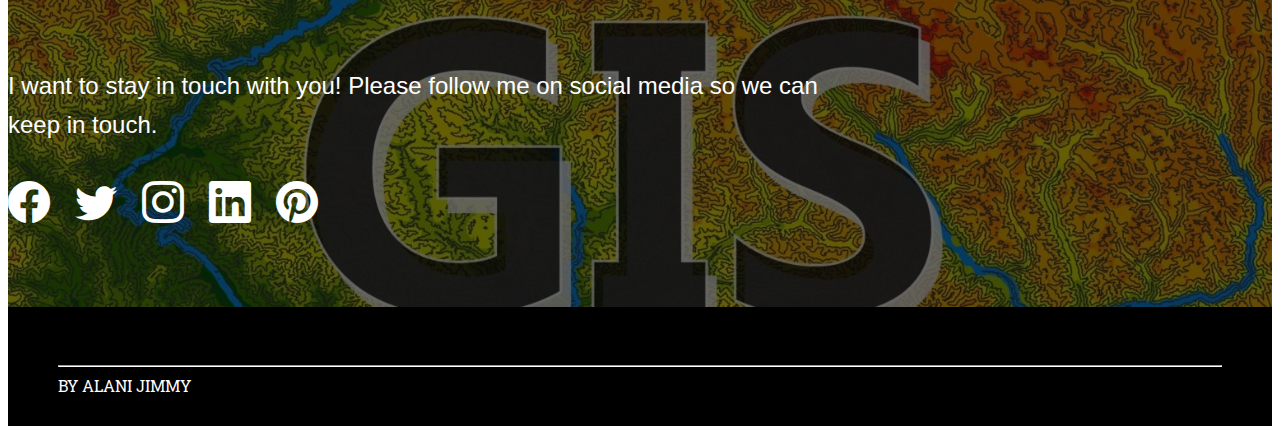
==== commit a004e13b: "changes made on the intro" ====
--- a/index.html
+++ b/index.html
@@ -84,8 +84,10 @@
                         Creative <span class="fw-bold primary-heading-bold">Work</span>
                     </div>
                     <div class="paragraph mx-auto mt-2">
-                         ALANI Jimmy is a computer scientist and a GIS Professional who earned his Capstone Certificate in Cartography and GIS from University of Wisconsin – Madison.
-						 Currently the Ag Principal ICT/ GIS at Ministry of Lands Housing and Urban Development -Uganda and Heading the software development Section
+        
+                        A skilled GIS Developer with a Master’s in Cartography and GIS Development from the University of Wisconsin - Madison. Expertise in spatial analysis, GIS integration, and custom tool development for various sectors, including wildlife conservation and land management. Proven ability to lead projects from conceptualization to deployment, delivering interactive mapping solutions that enhance user experience and decision-making.
+Jimmy is also a computer scientist and GIS professional with extensive experience in cartography and spatial analysis. Currently serving as the Acting Principal ICT/GIS Officer at the Ministry of Lands, Housing, and Urban Development in Uganda, he leads the software development section, driving the evolution of land information systems.
+
                     </div>
                     
                 </div>
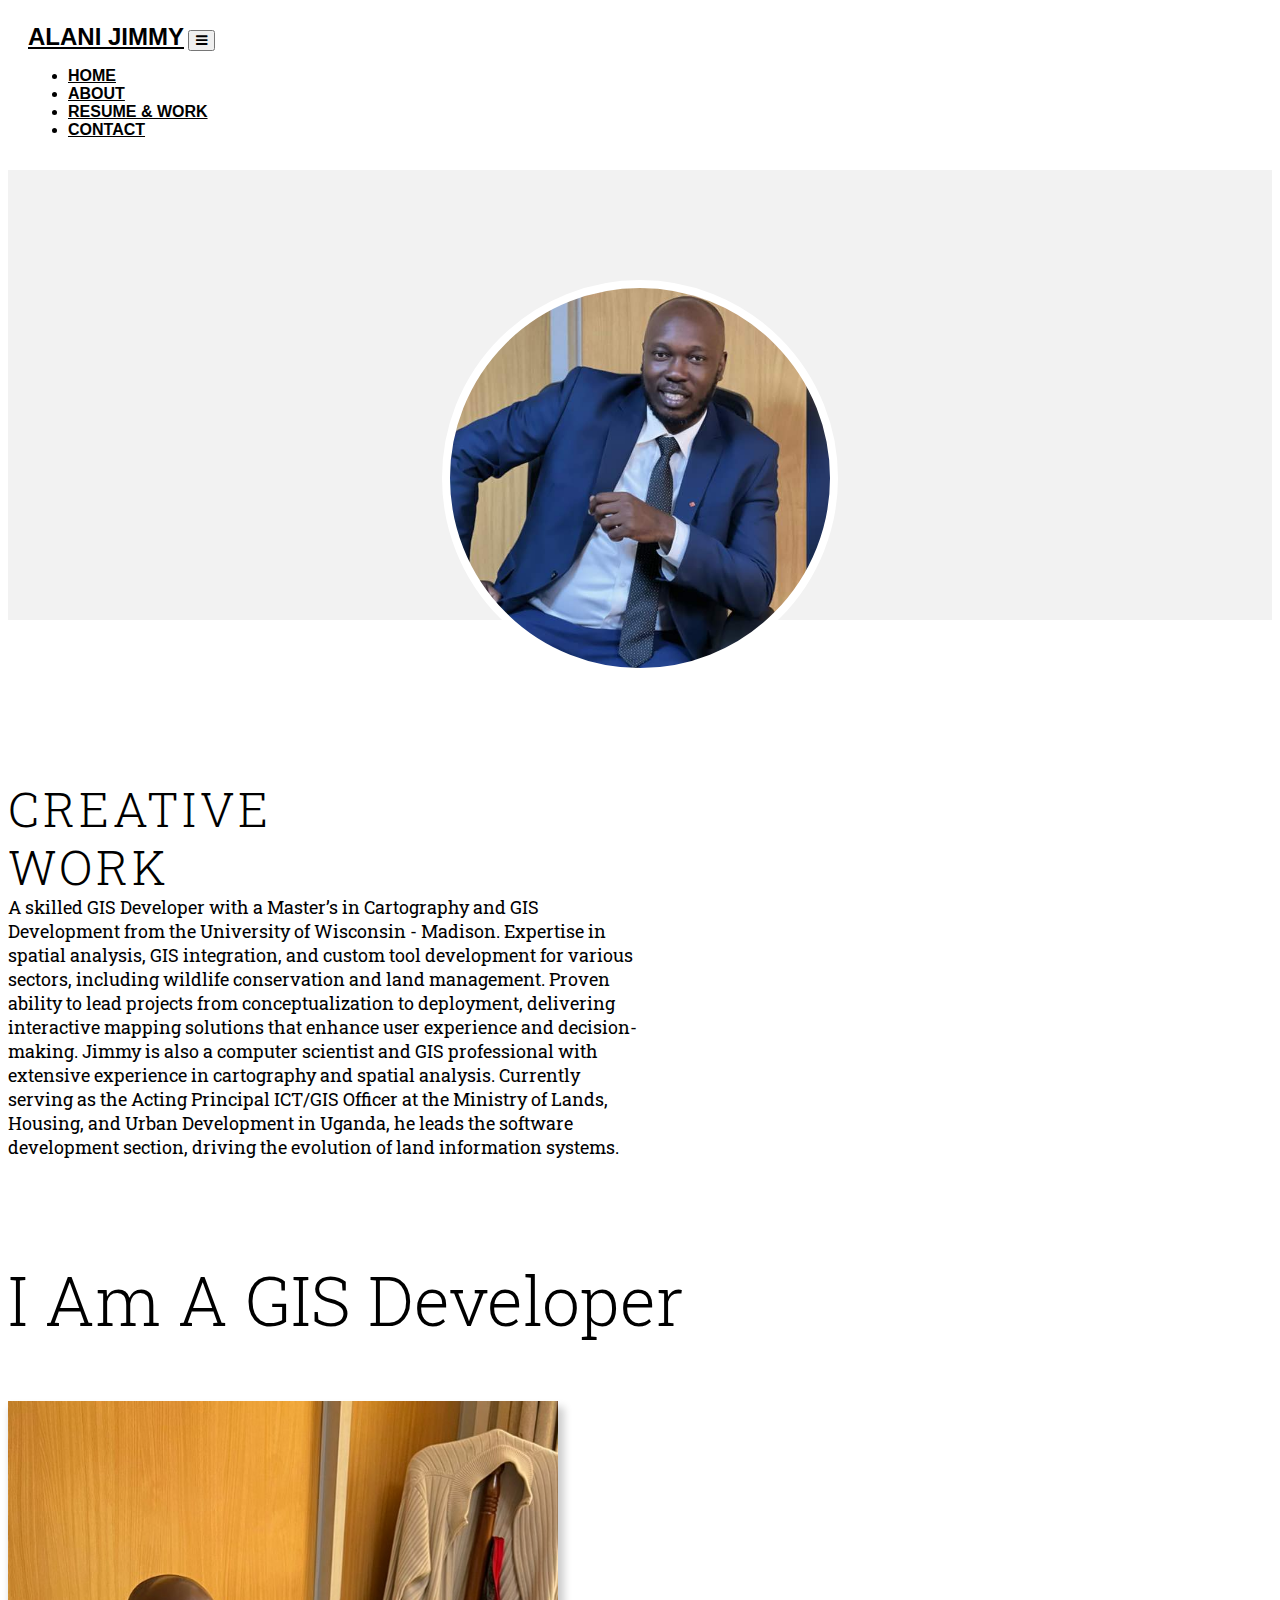
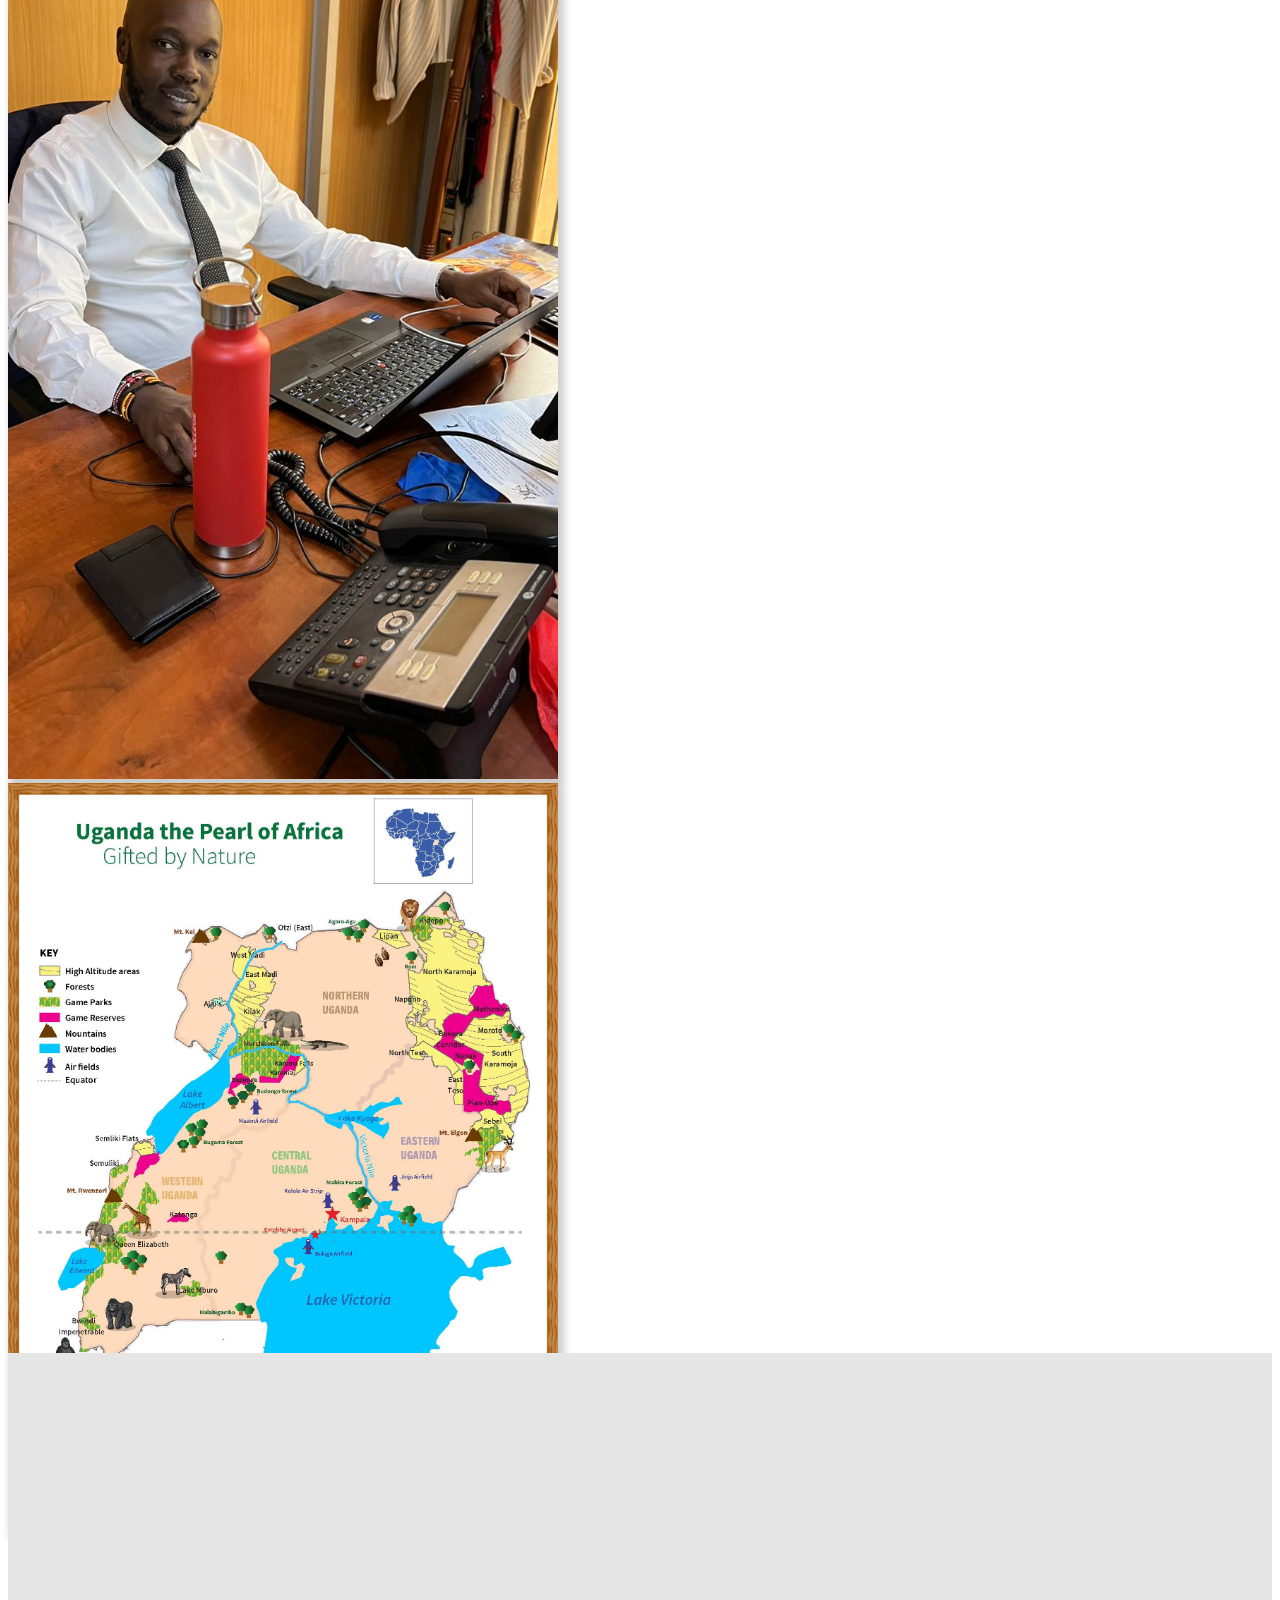
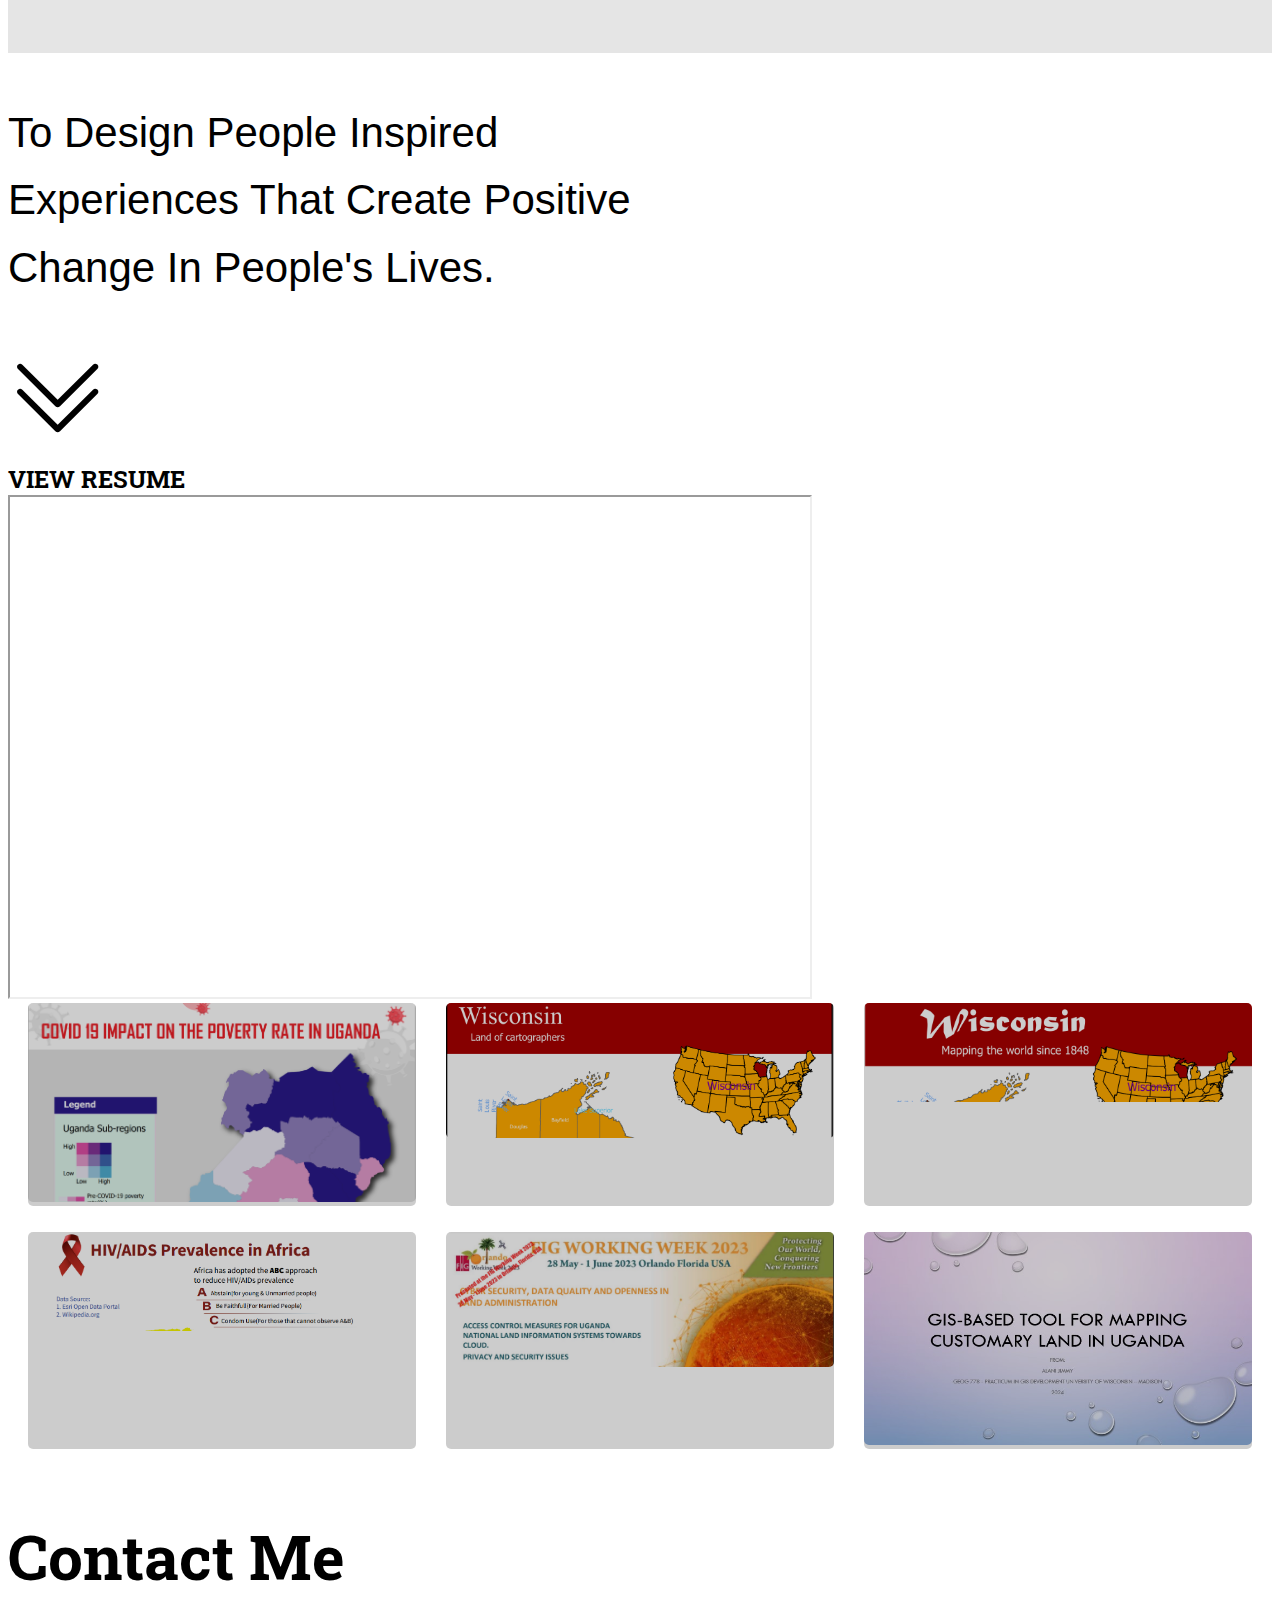
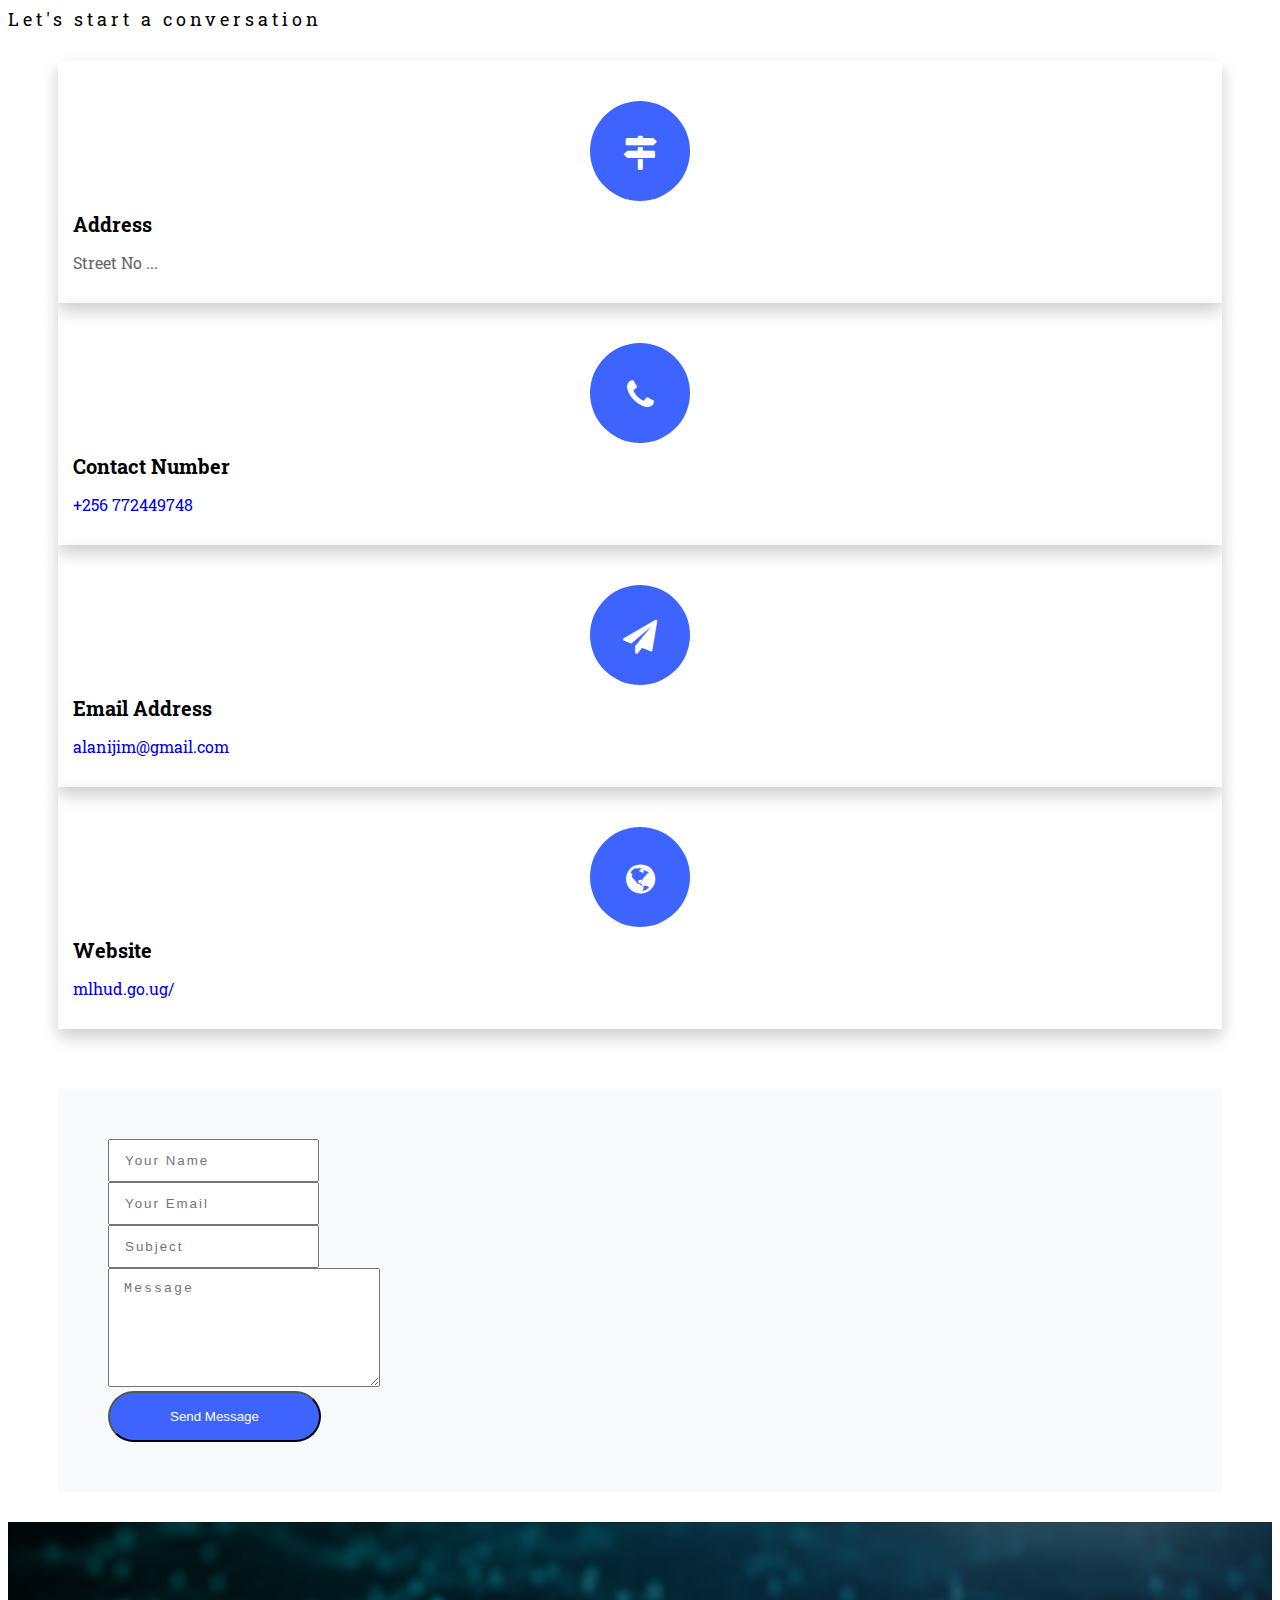
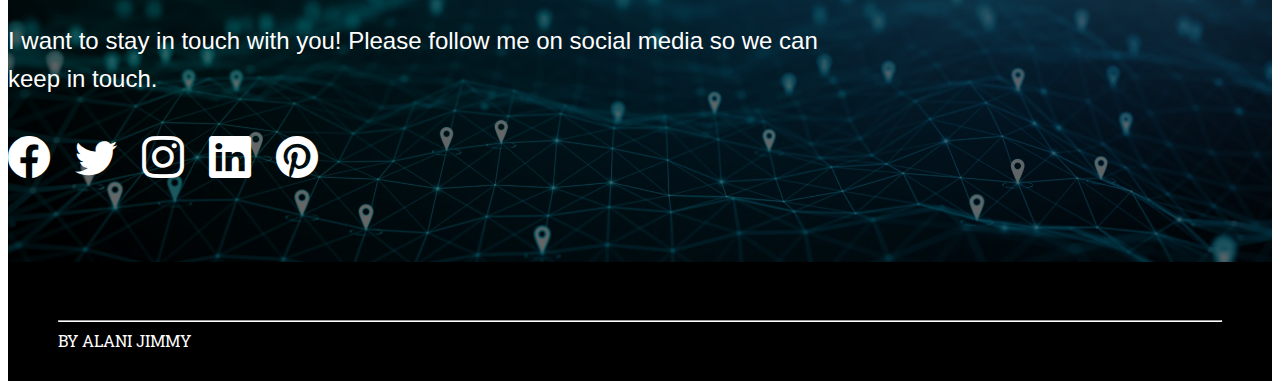
==== commit 8c46151f: "changes on linkdin" ====
--- a/index.html
+++ b/index.html
@@ -143,7 +143,7 @@
                 </div>
             </div>
 			<div class="row">
-               <iframe src= "doc/Lab4_1-resume.pdf" width="800" height="500"></iframe> 
+               <iframe src= "doc/resume.pdf" width="800" height="500"></iframe> 
             </div>
 
             <div class="row mt-4 mt-md-5 work-gallery-row">
@@ -321,7 +321,7 @@
                         <a href="#" class="social-icons"><i class="bi bi-facebook icons"></i></a>
                         <a href="#" class="social-icons"><i class="bi bi-twitter icons"></i></a>
                         <a href="#" class="social-icons"><i class="bi bi-instagram icons"></i></a>
-                        <a href="#" class="social-icons"><i class="bi bi-linkedin icons"></i></a>
+                        <a href="www.linkedin.com/in/alani-jimmy-6a998b33" class="social-icons"><i class="bi bi-linkedin icons"></i></a>
                         <a href="#" class="social-icons"><i class="bi bi-pinterest icons"></i></a>
                     </div>
                 </div>
--- a/css/style.css
+++ b/css/style.css
@@ -1071,7 +1071,7 @@
 
 .section-7 {
     padding: 170px 0px 170px 0px;
-    background-image: url(../images/footer-img.jpg);
+    background-image: url(../images/GIS-Blog-Header.webp);
     background-position: top;
     background-size: cover;
     position: relative;
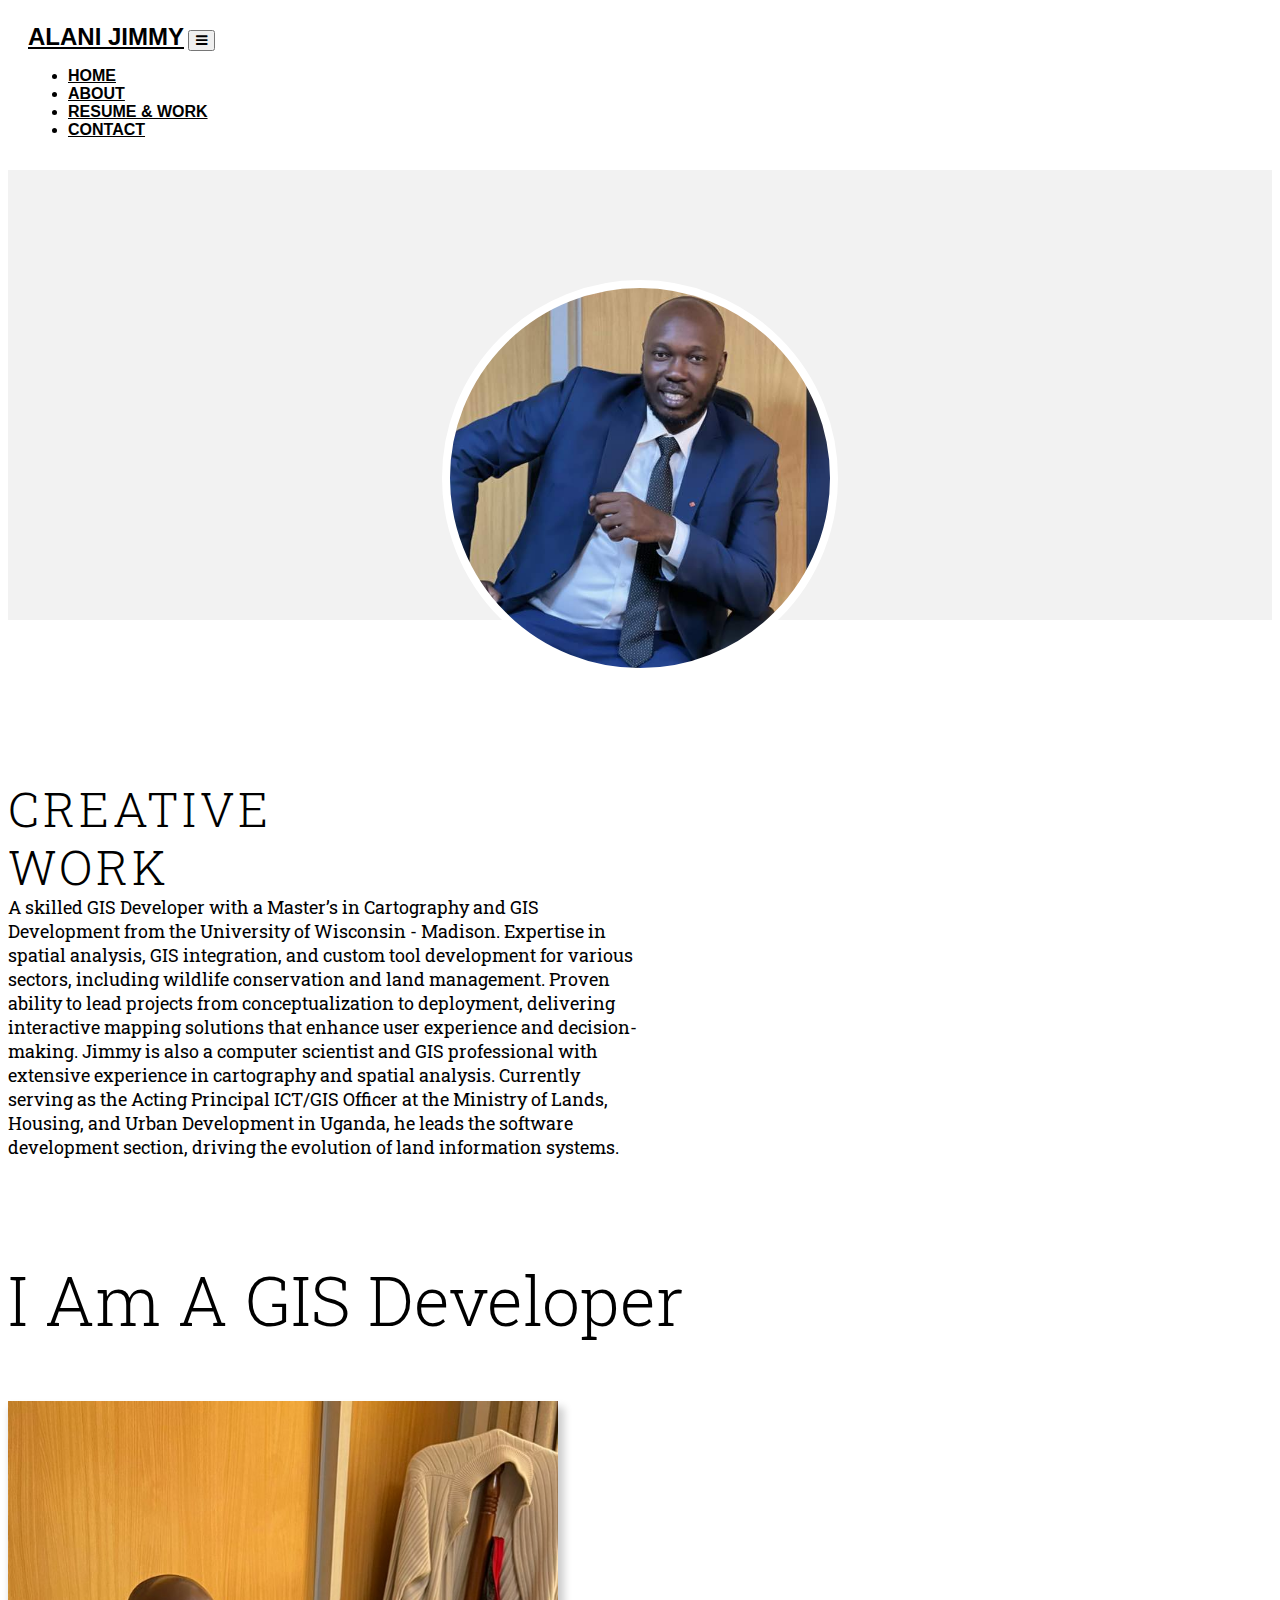
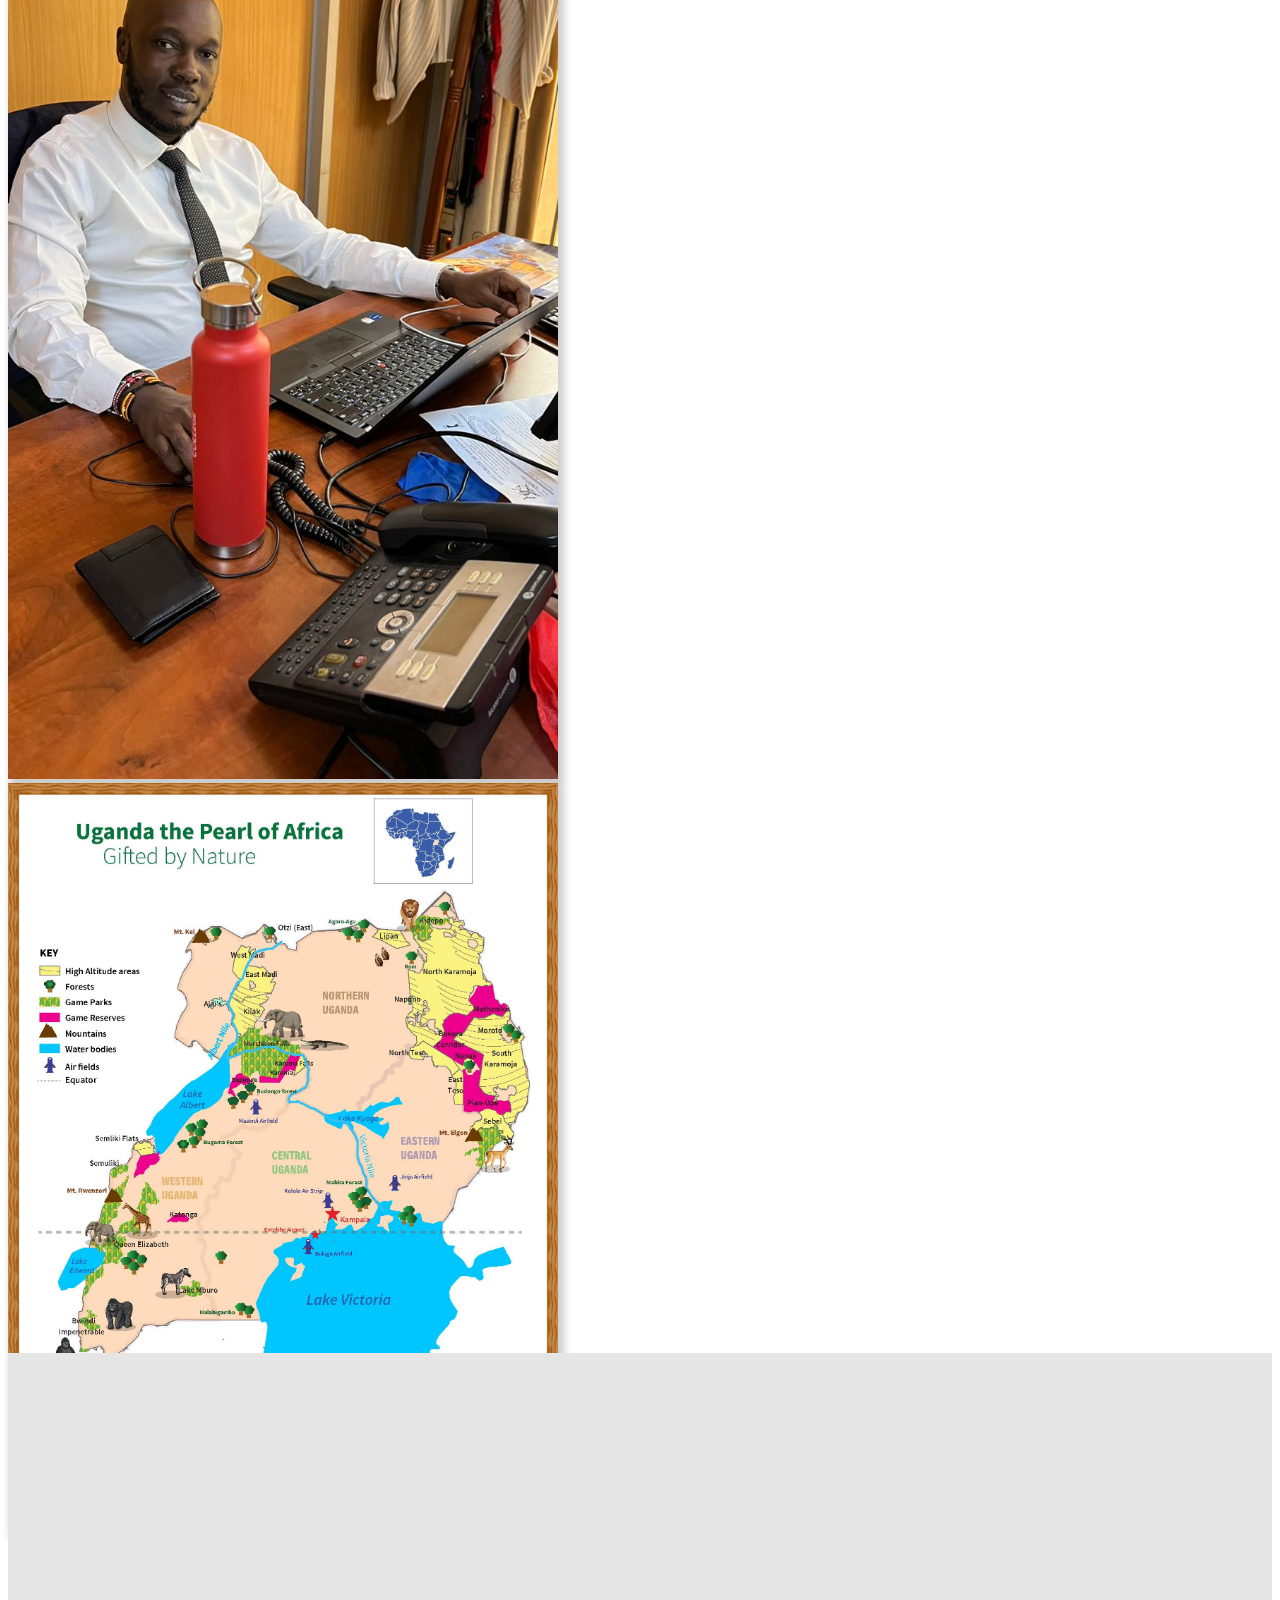
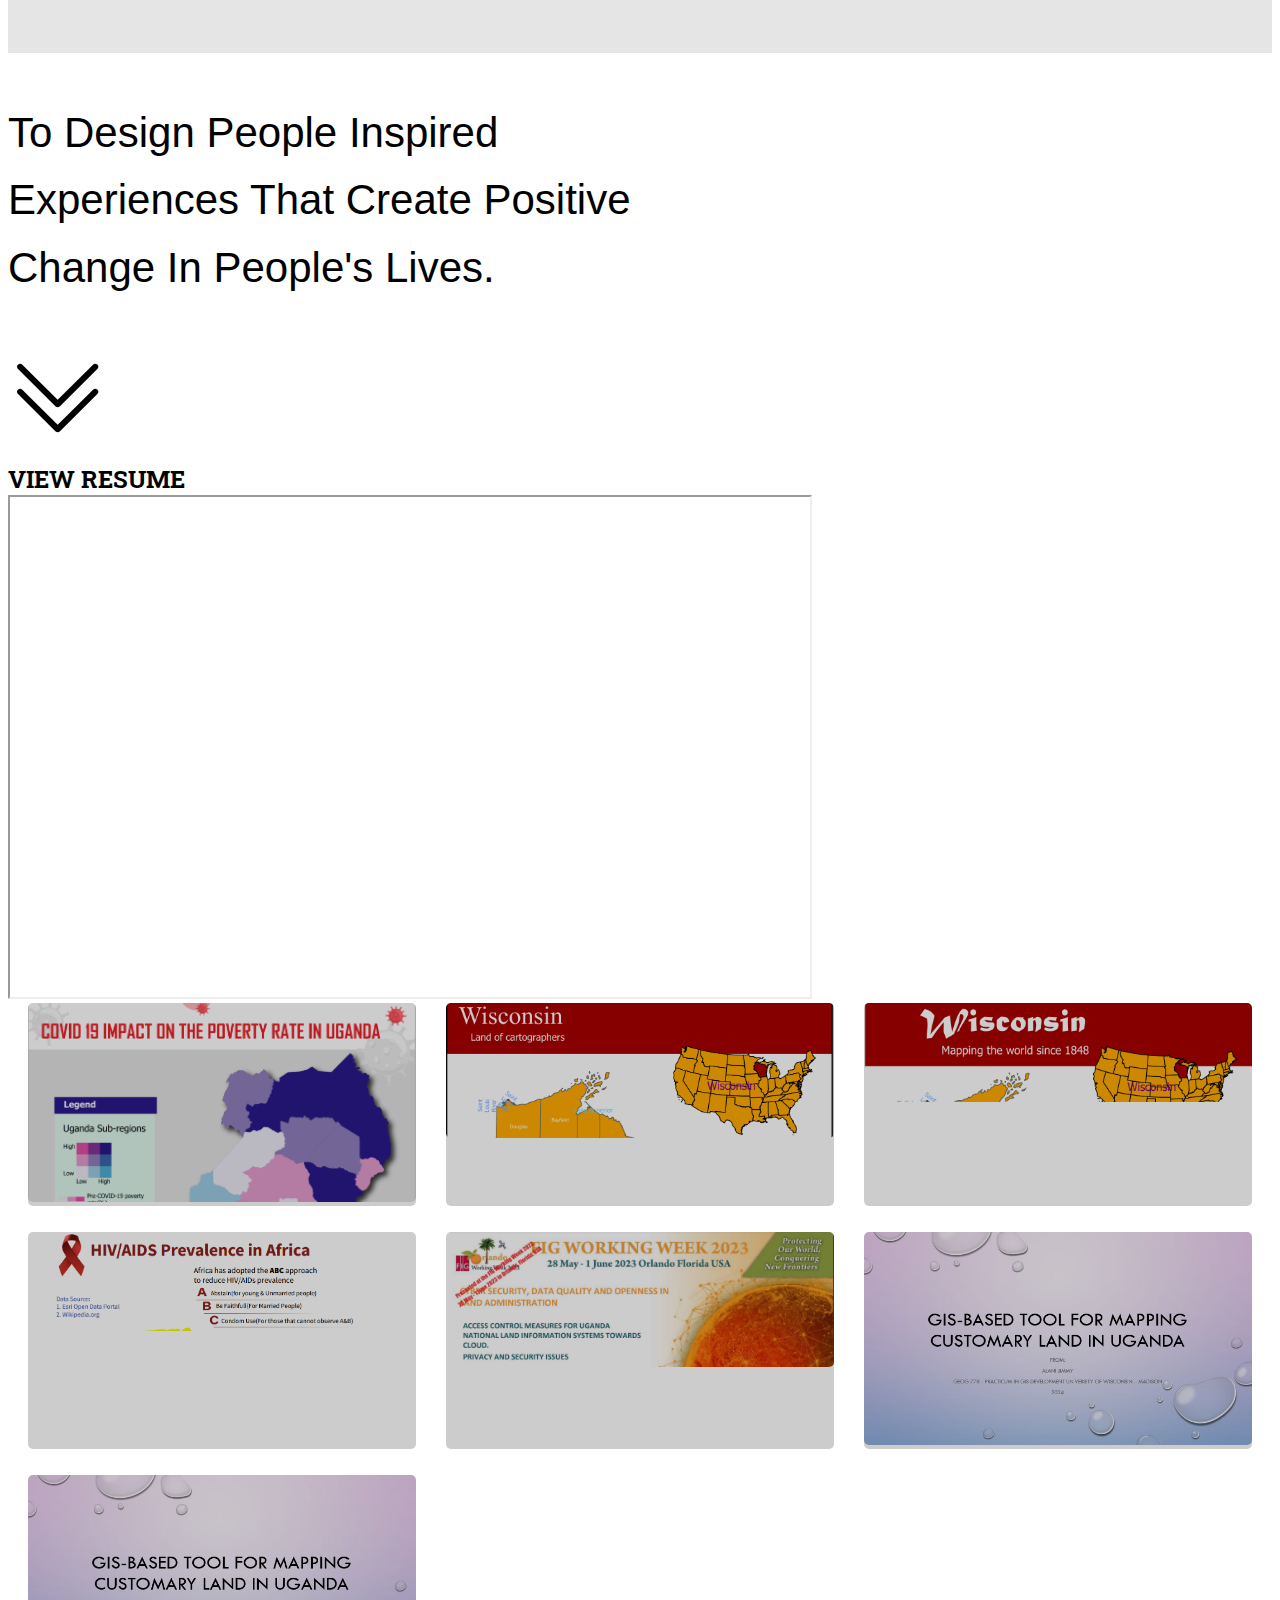
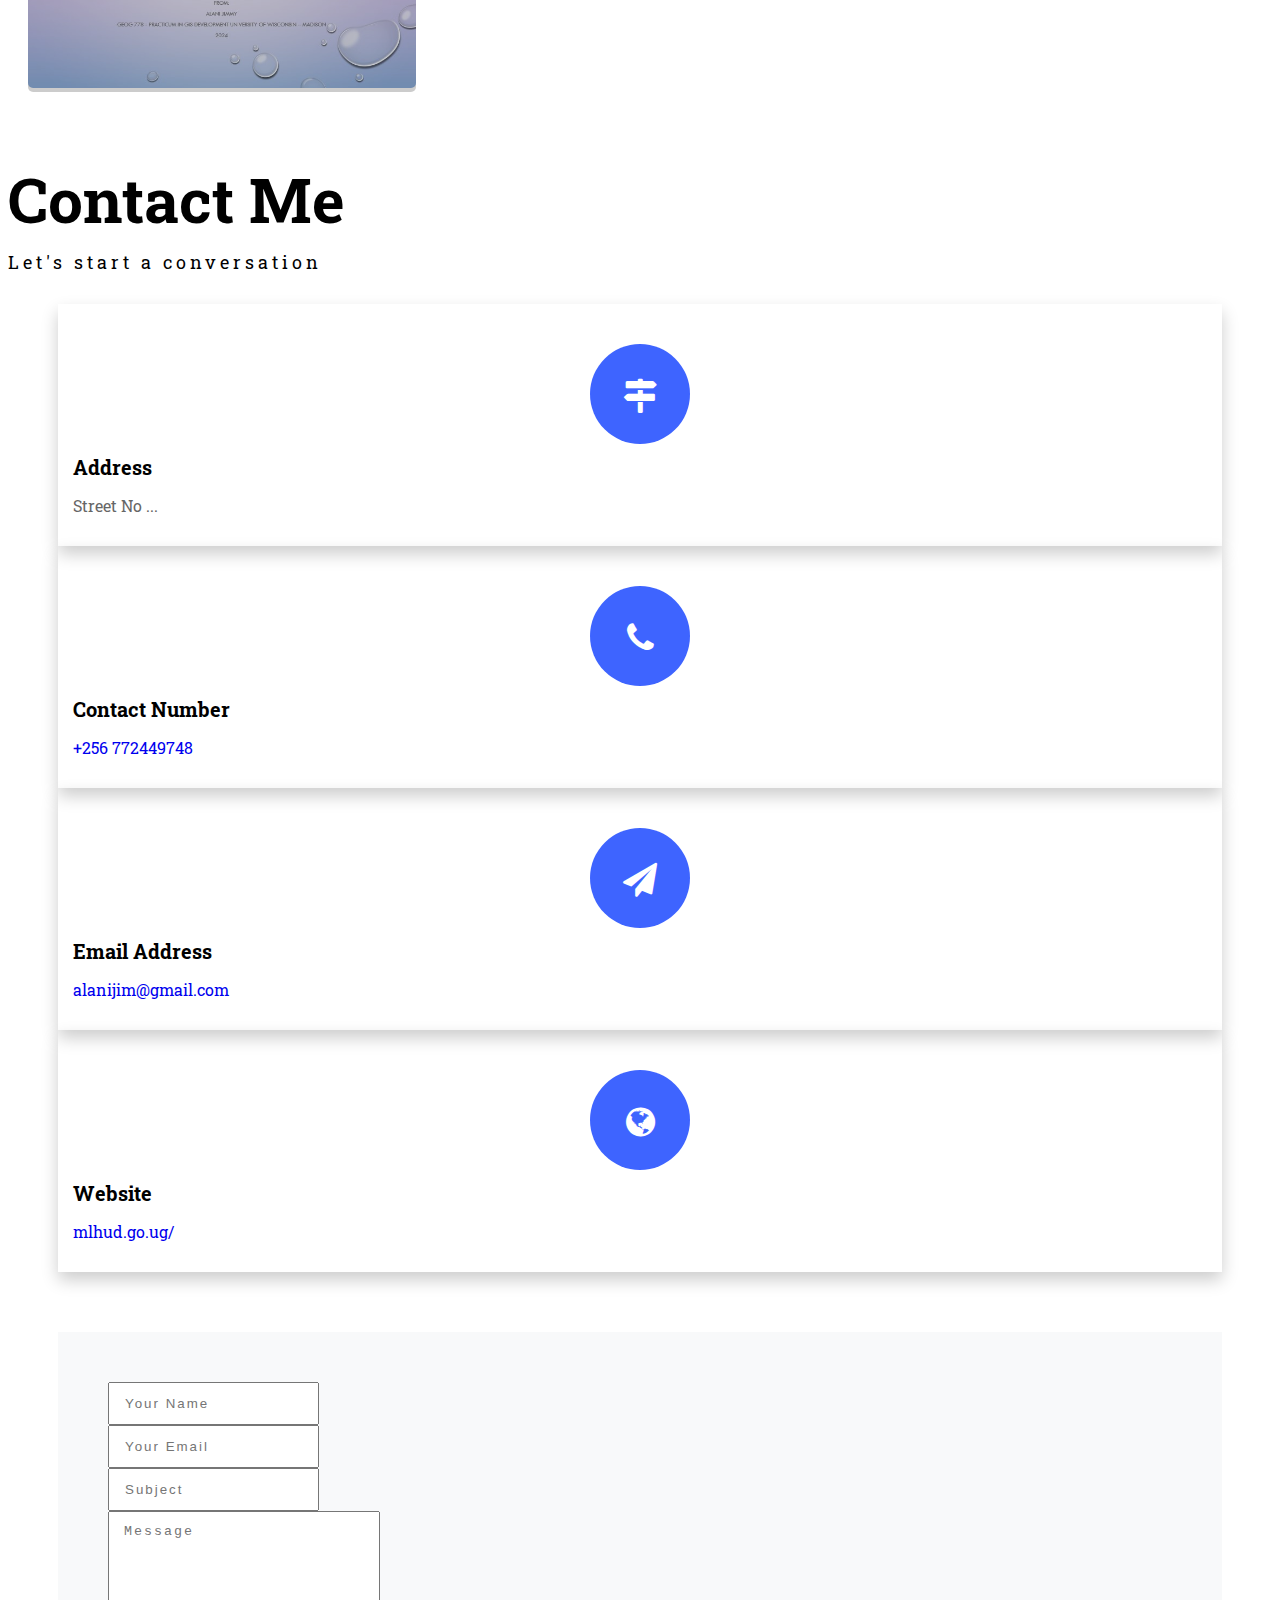
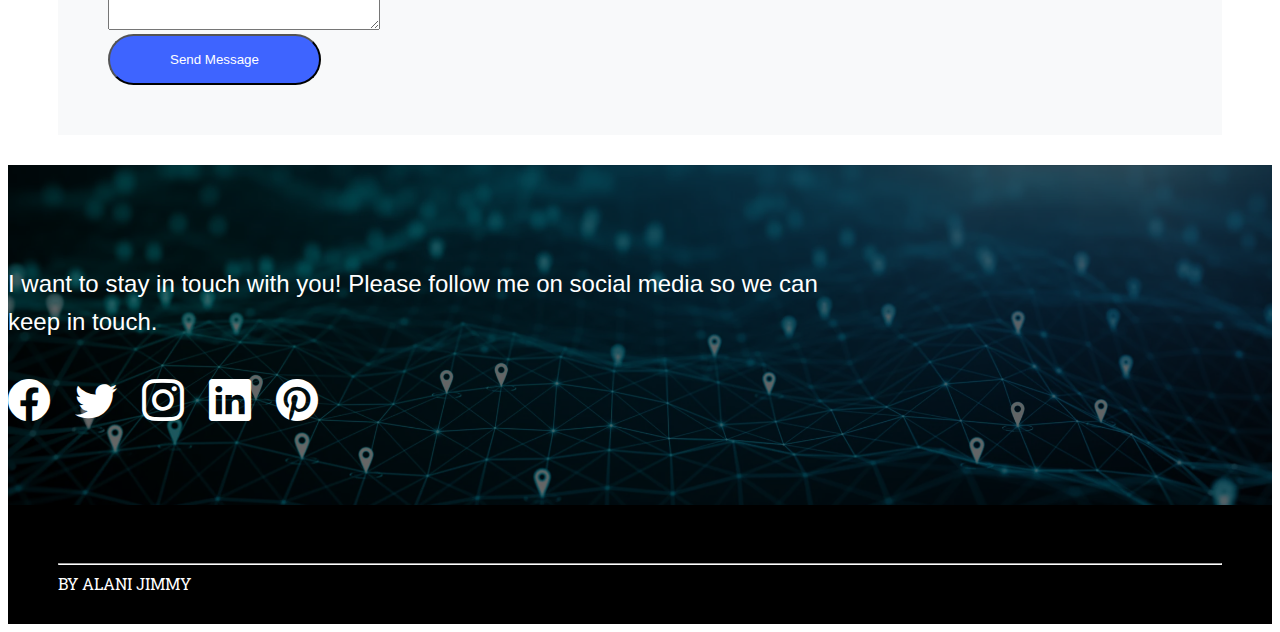
==== commit 544bbe63: "created work 7" ====
--- a/index.html
+++ b/index.html
@@ -204,7 +204,17 @@
                         </div>
                     </div>
                     
-                    
+                    <!-- Work 7 -->
+                    <div class="grid">
+                        <img src="./images/work-6.jpg" class="img-fluid image-work">
+                        <div class="grid__body">
+                            <div class="relative">
+                                <a class="grid__link" target="_blank" href="work7.html"></a>
+                            </div>
+                        </div>
+                    </div>
+
+
                 </div>
             </div>
 
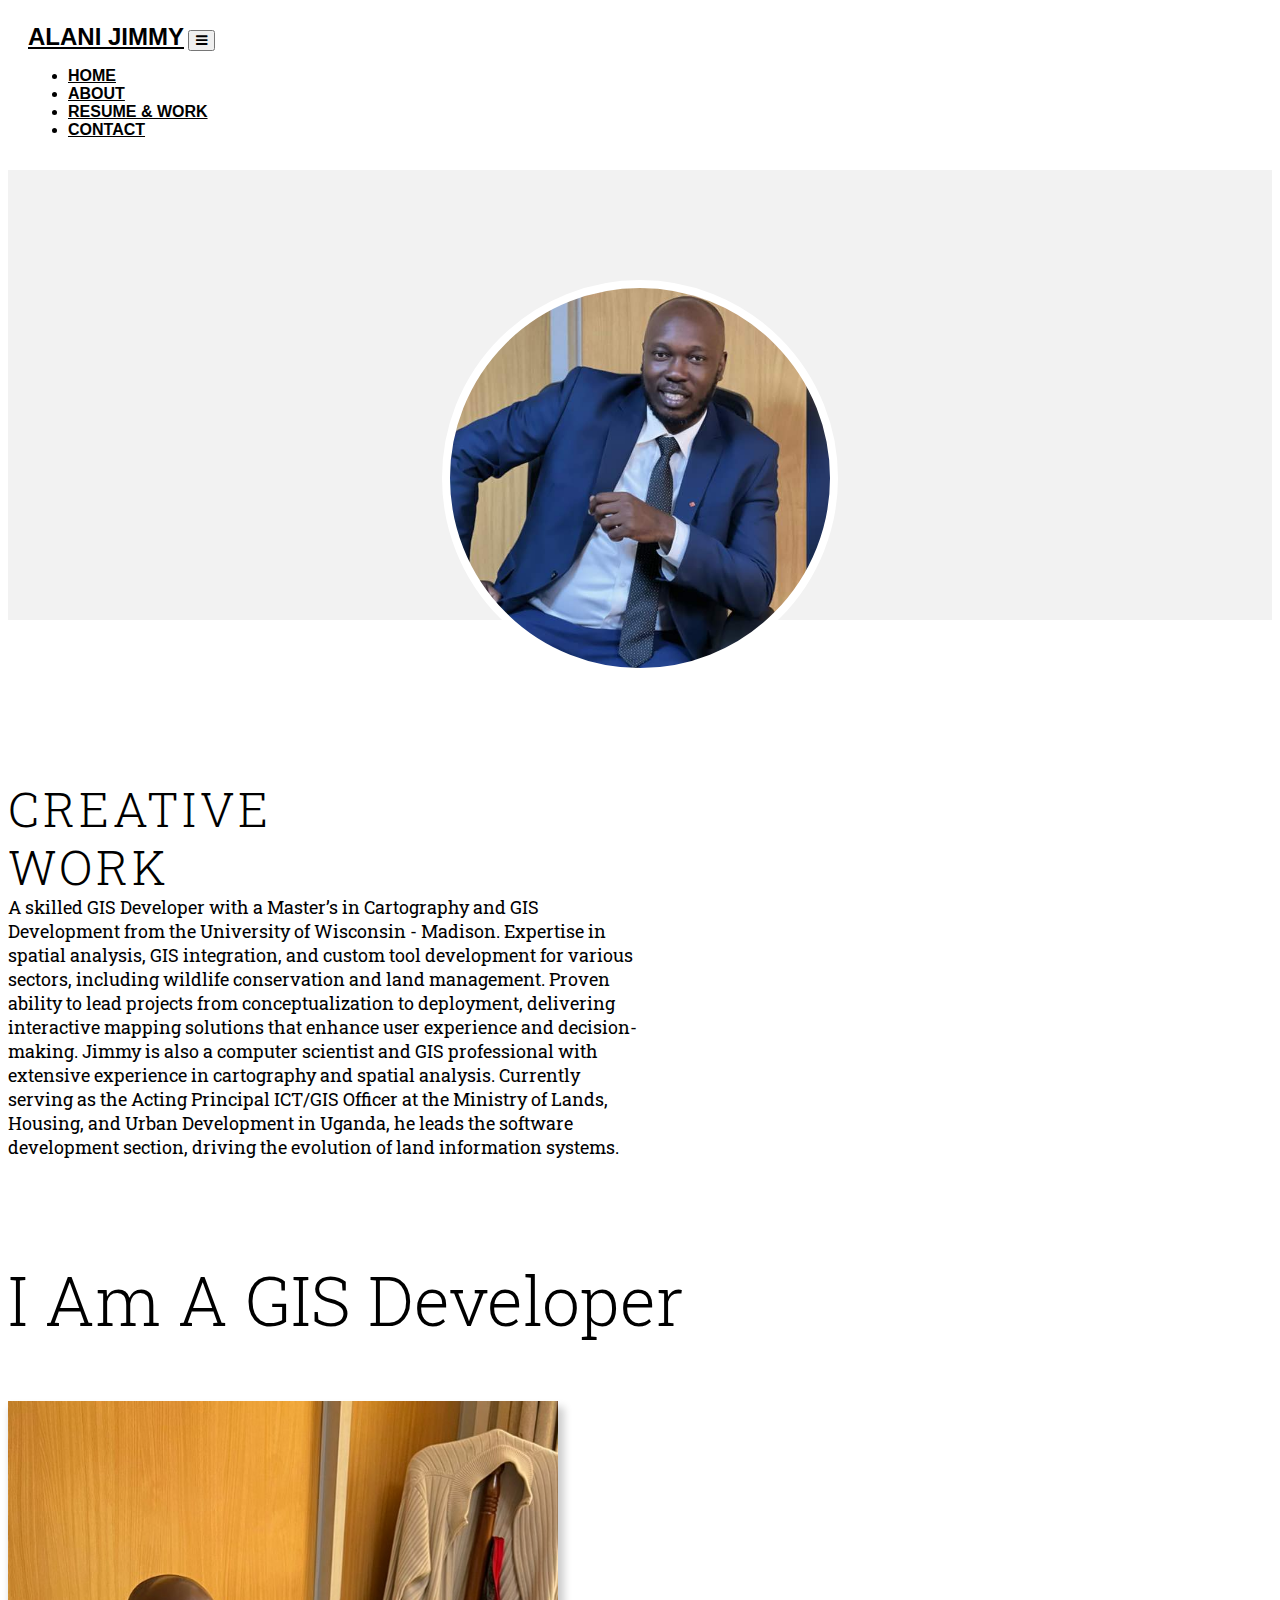
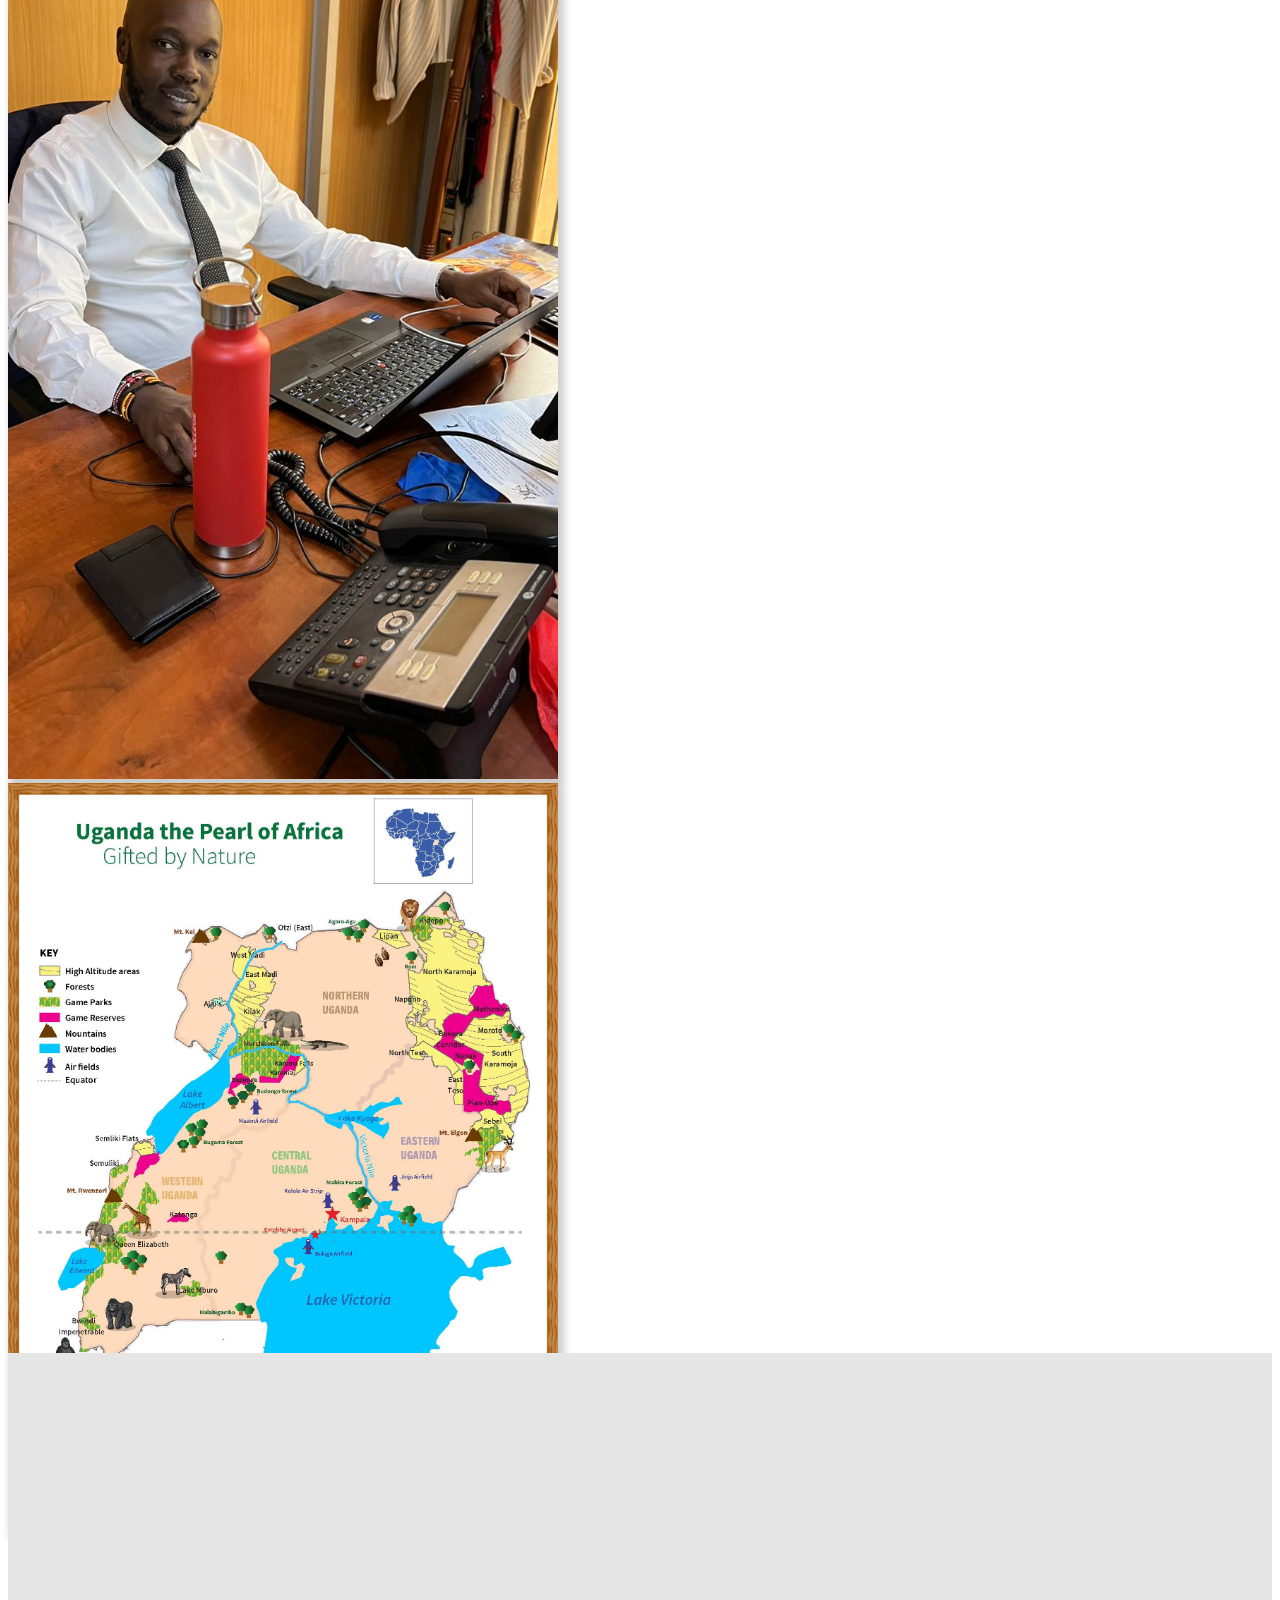
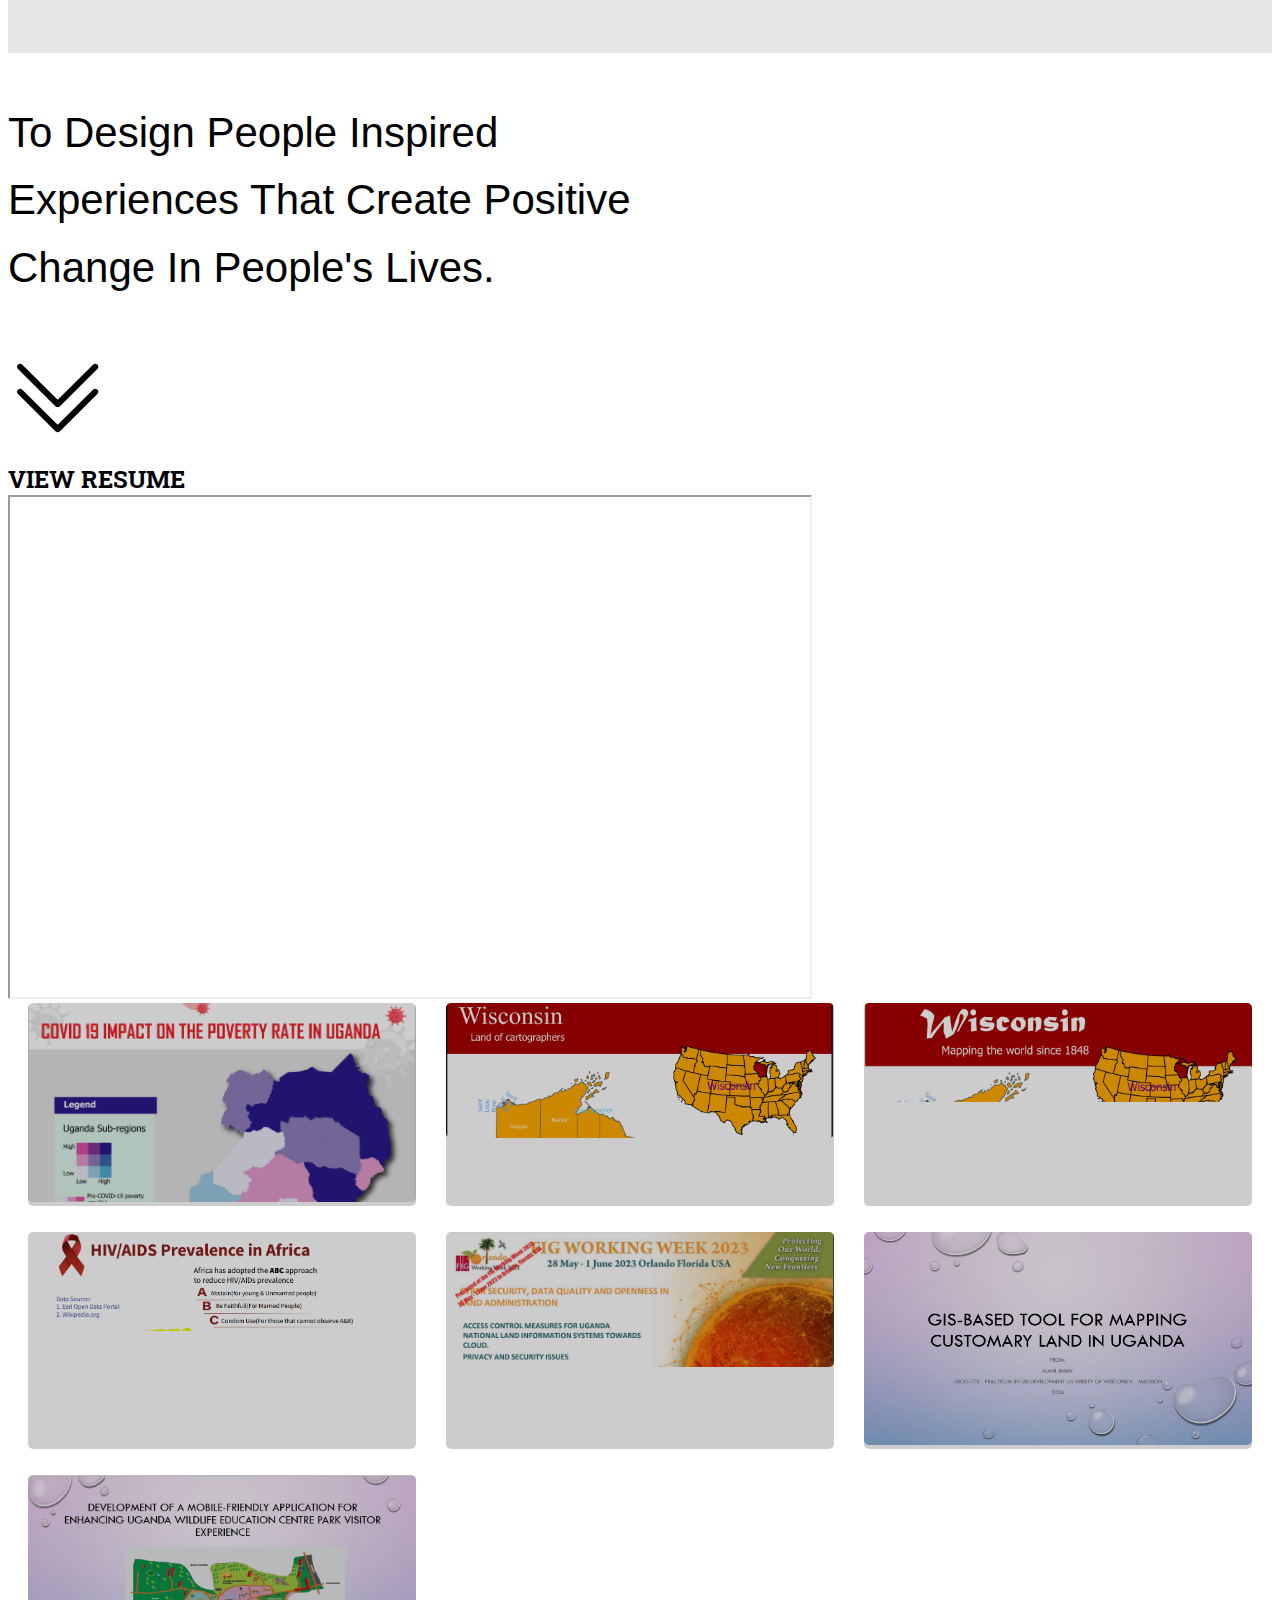
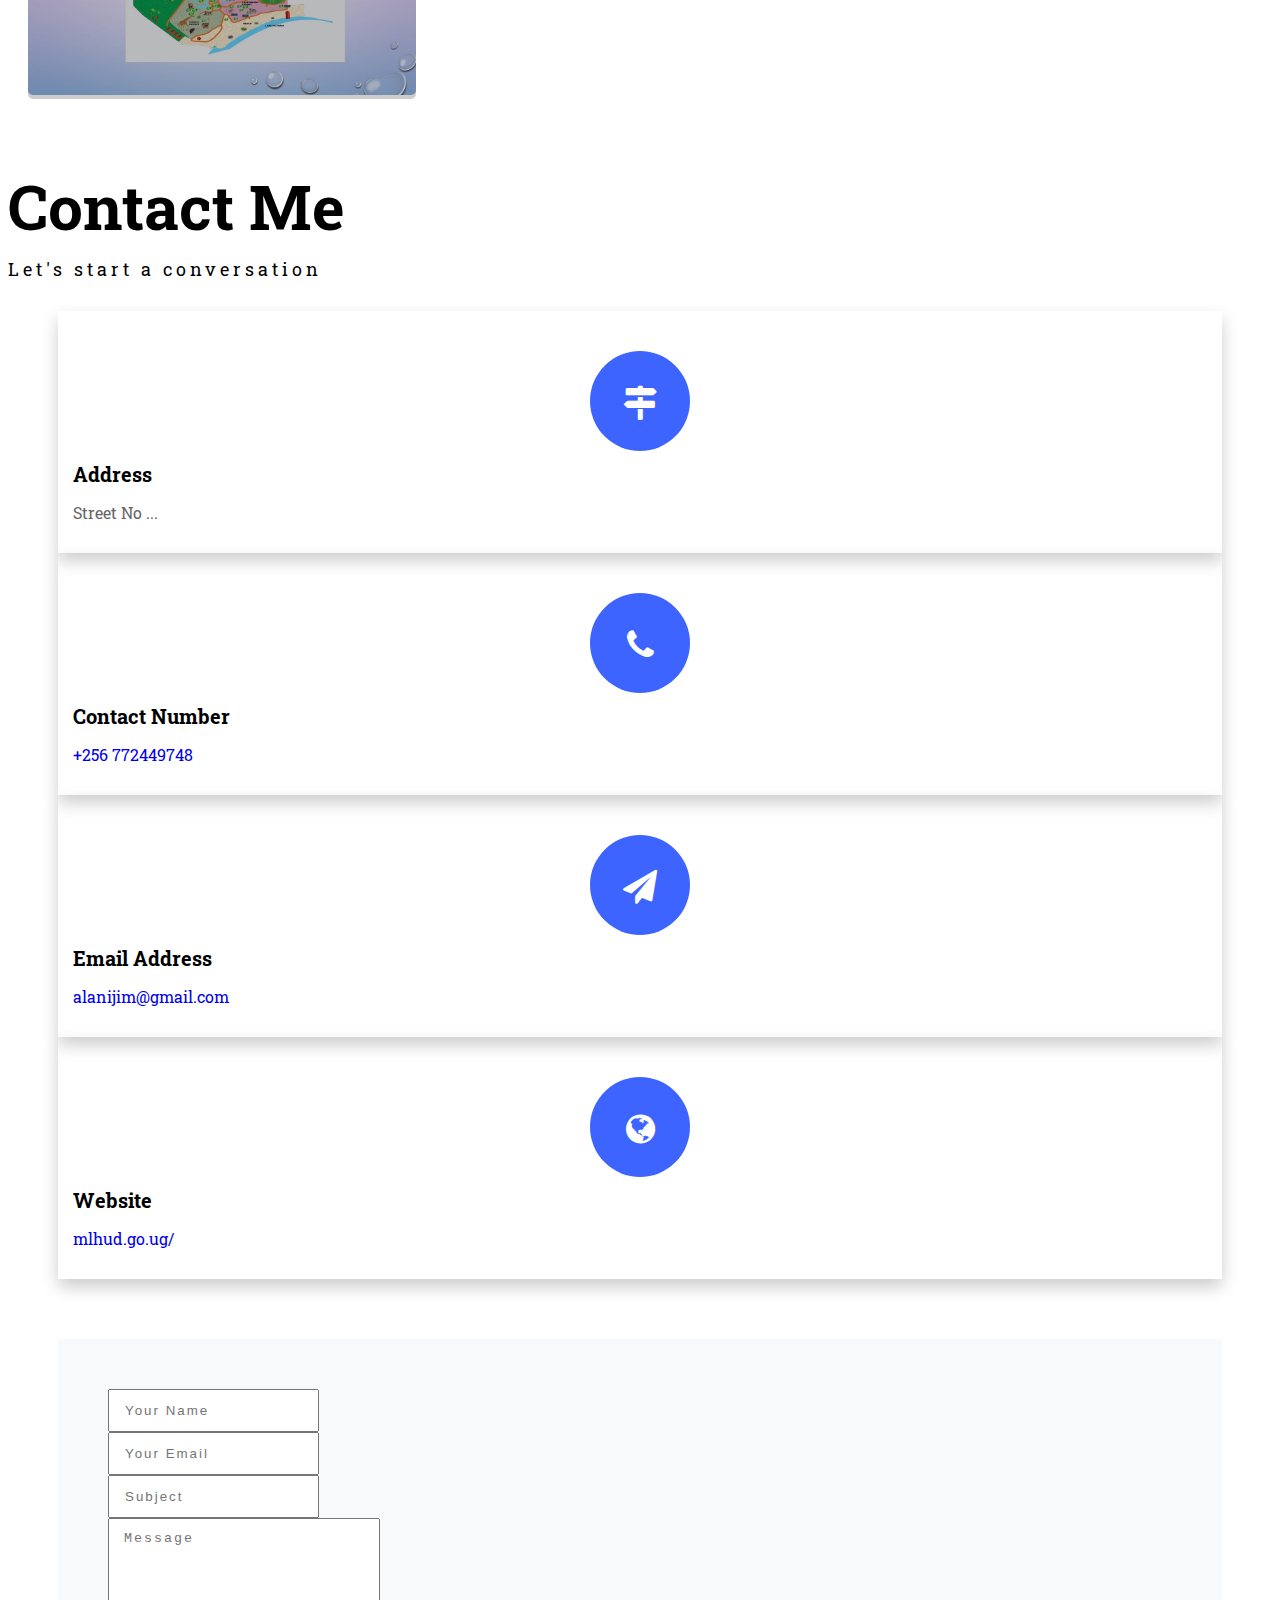
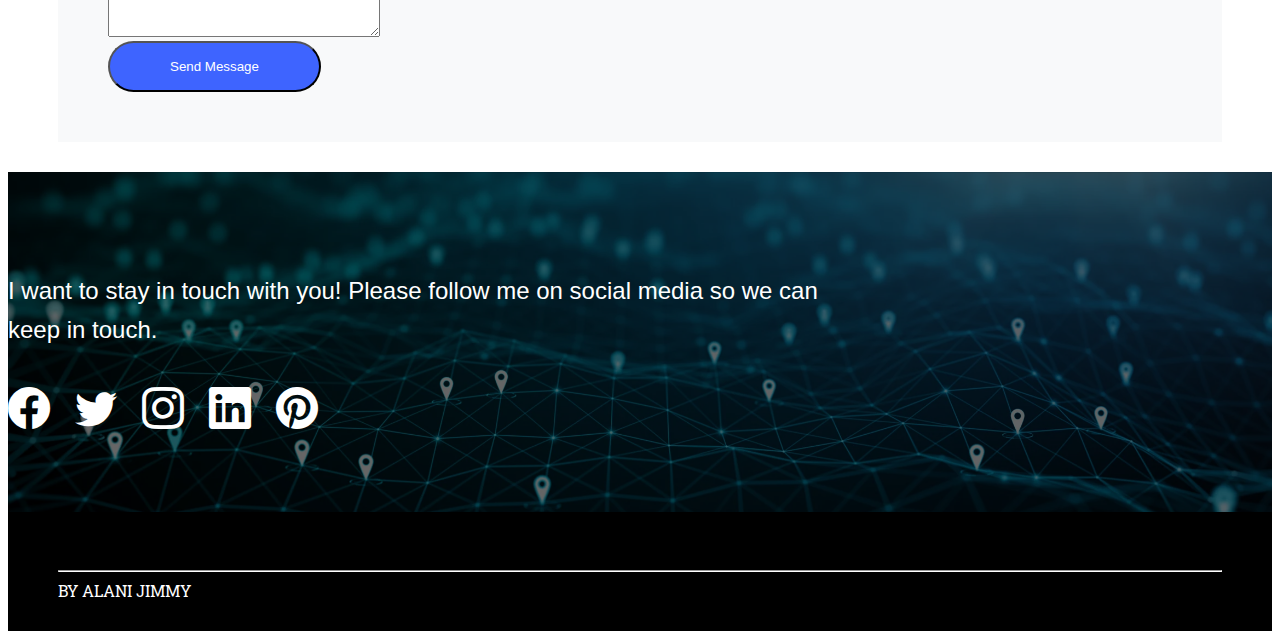
==== commit e34621e5: "document changed to work 7" ====
--- a/index.html
+++ b/index.html
@@ -206,7 +206,7 @@
                     
                     <!-- Work 7 -->
                     <div class="grid">
-                        <img src="./images/work-6.jpg" class="img-fluid image-work">
+                        <img src="./images/work-7.jpg" class="img-fluid image-work">
                         <div class="grid__body">
                             <div class="relative">
                                 <a class="grid__link" target="_blank" href="work7.html"></a>
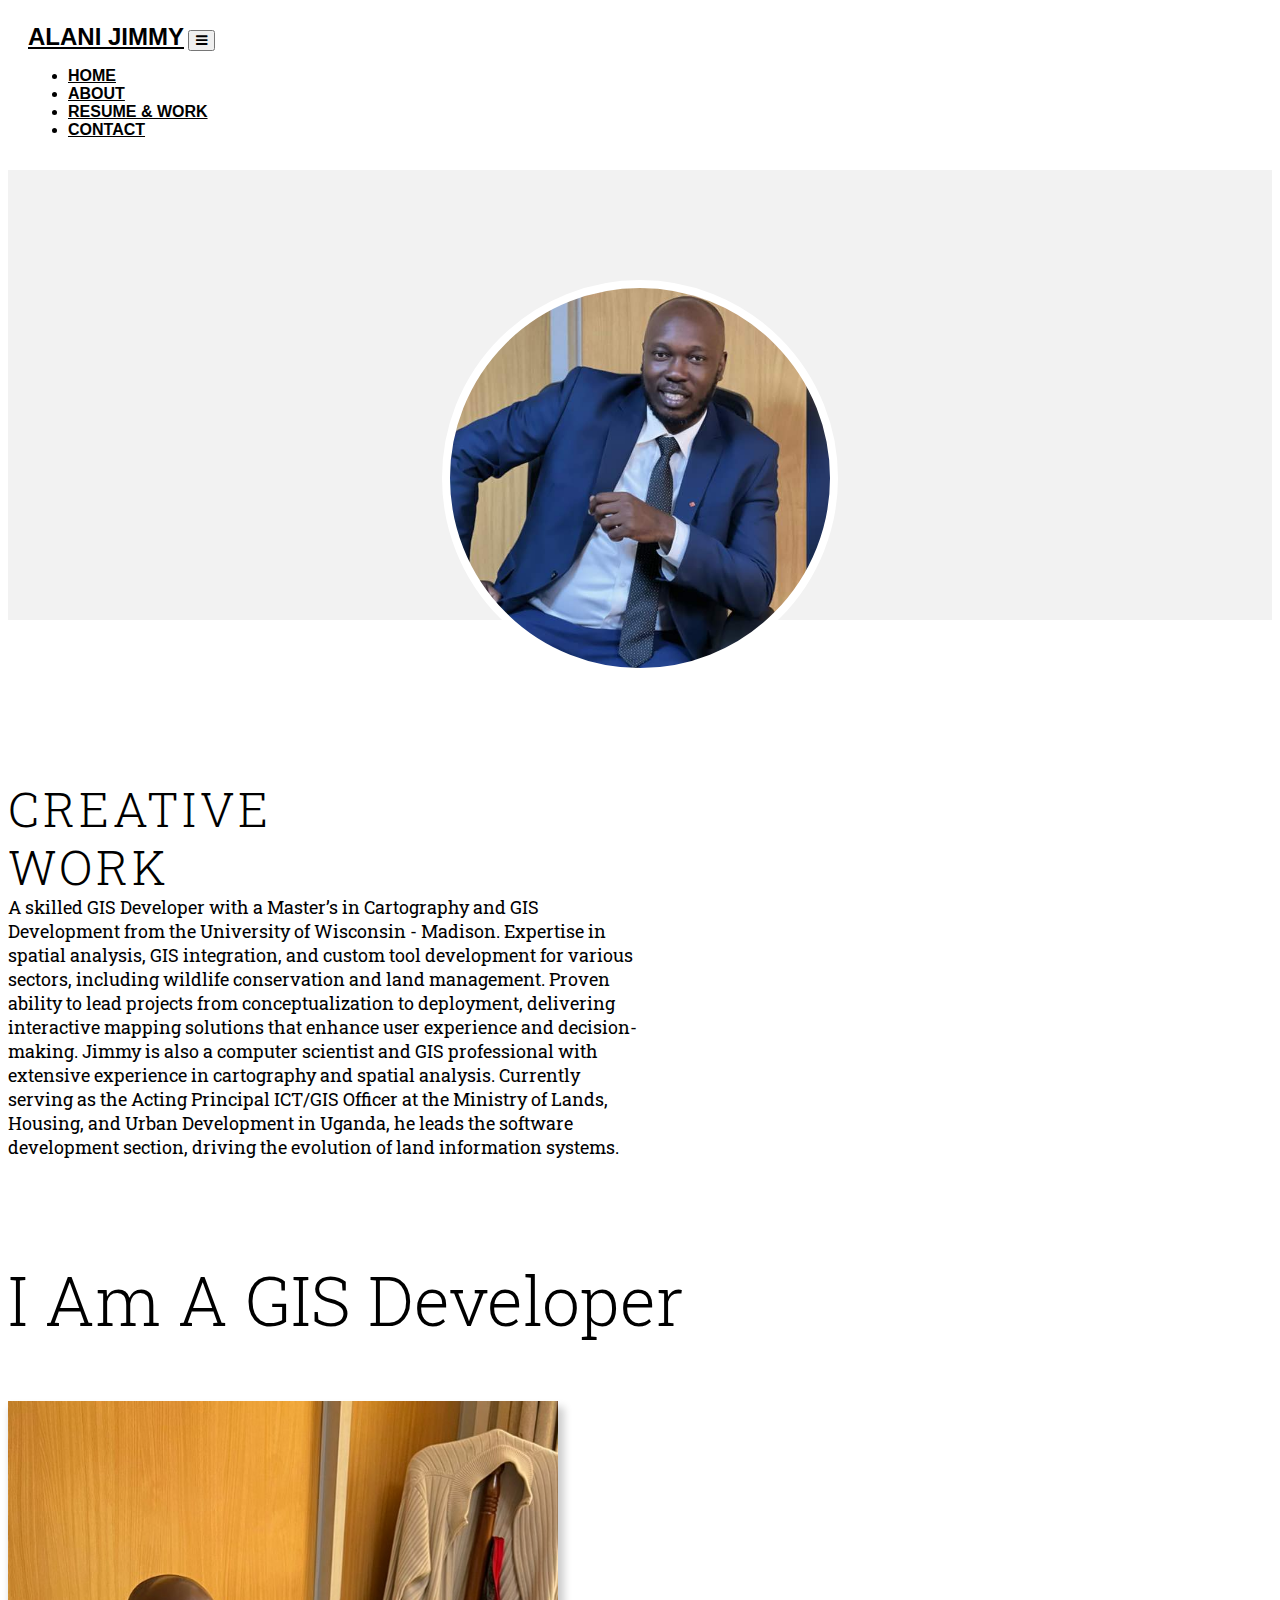
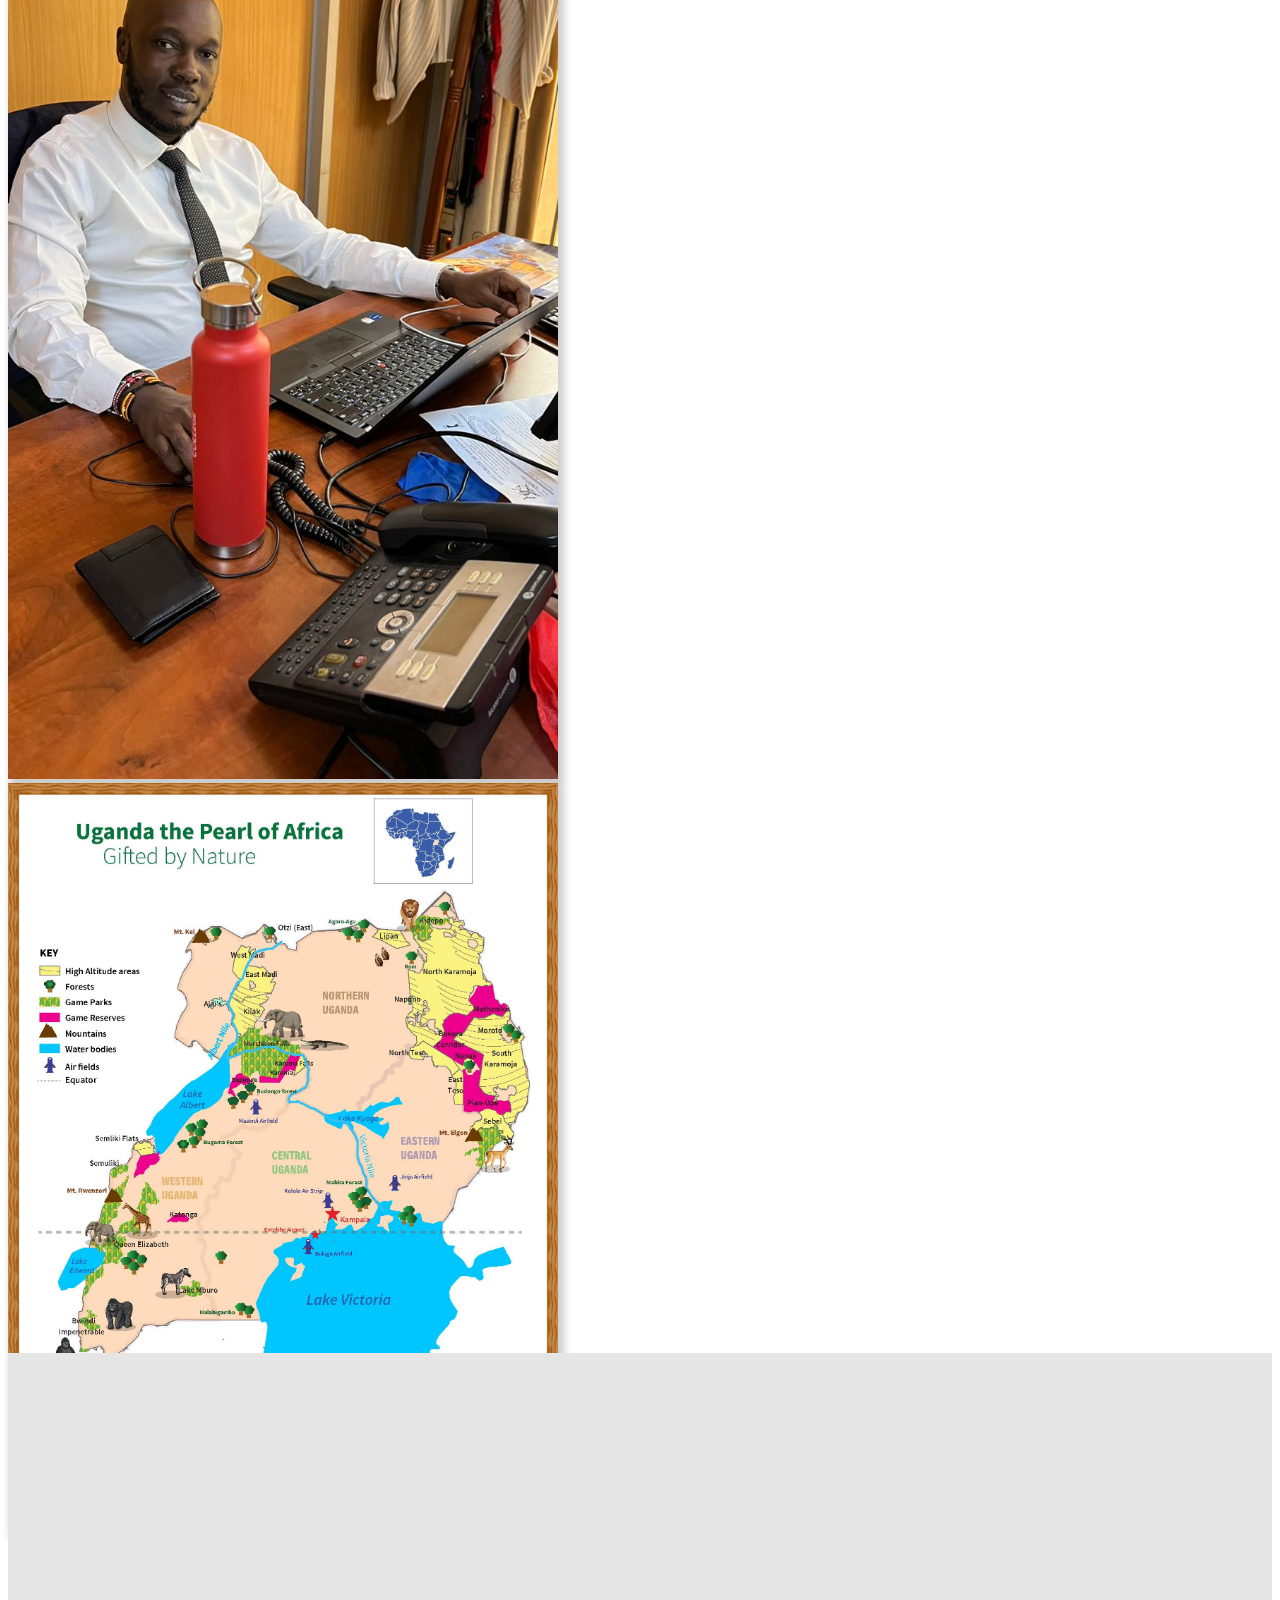
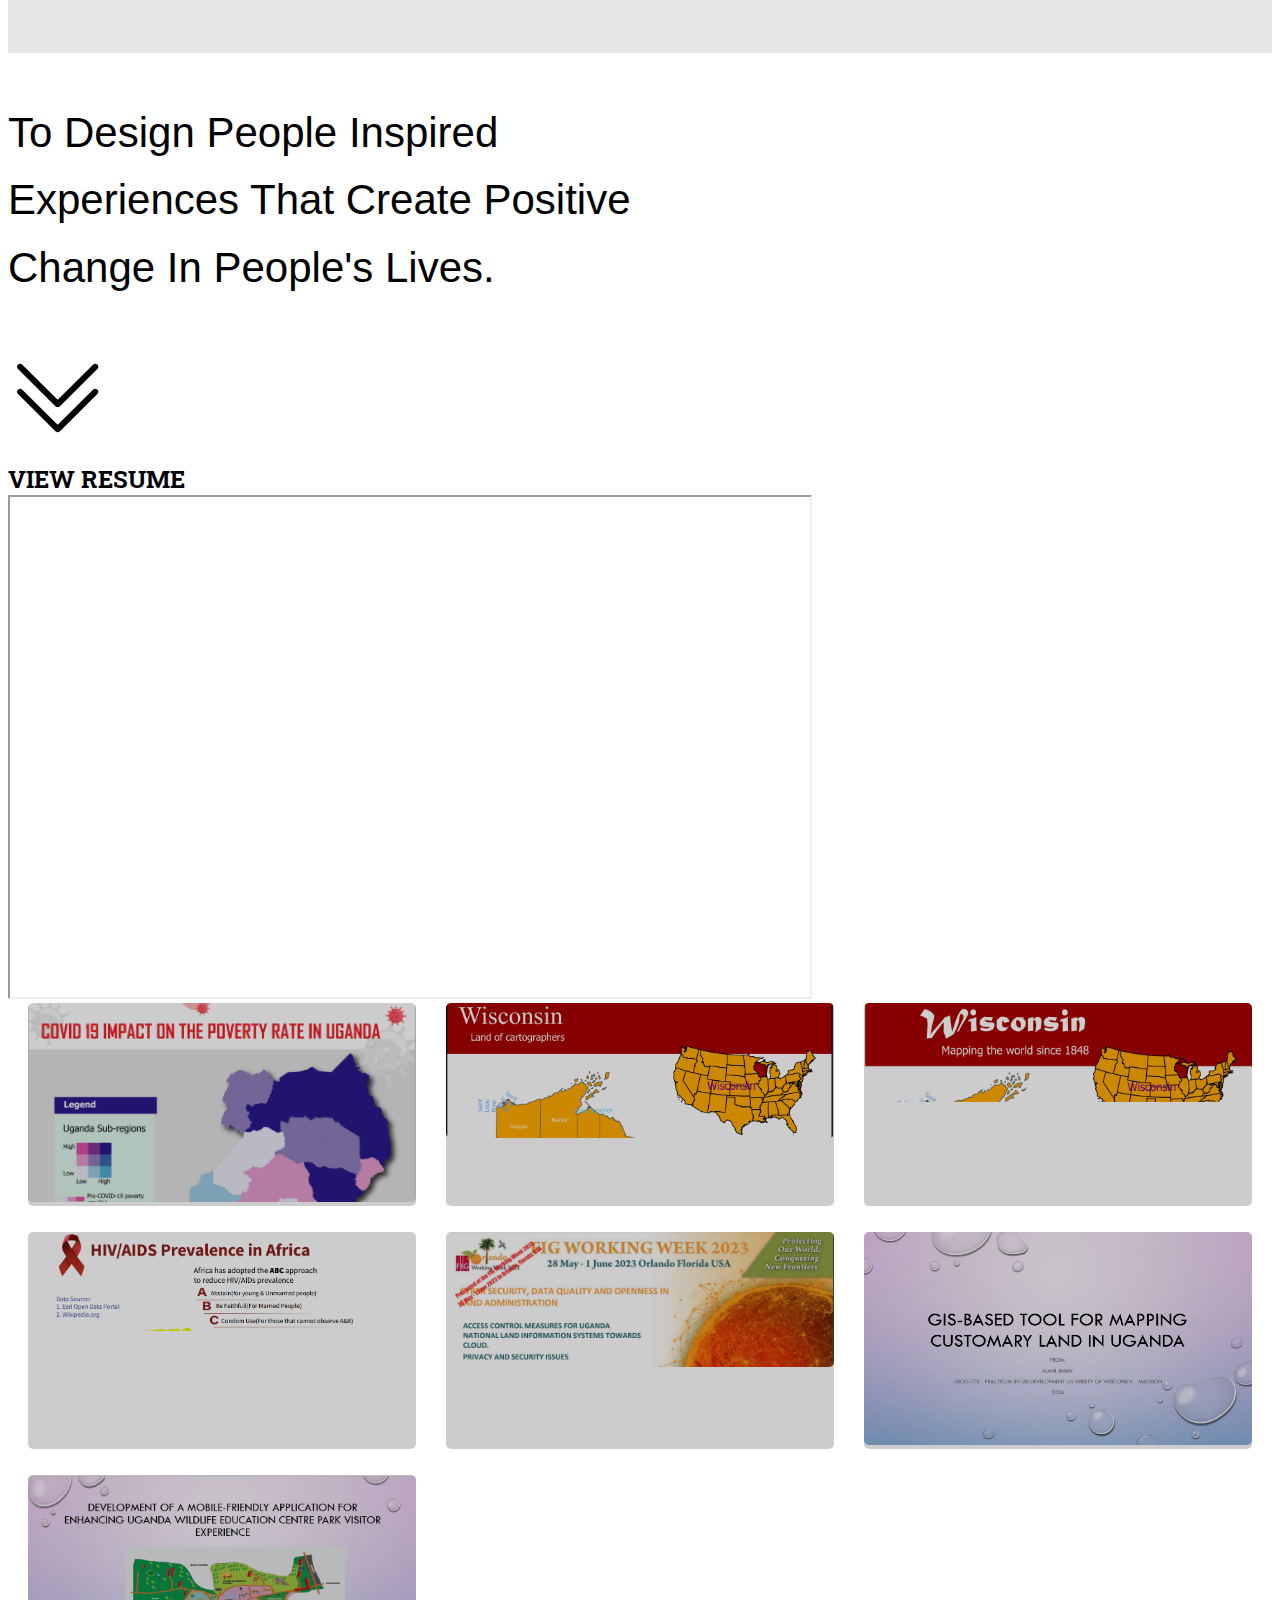
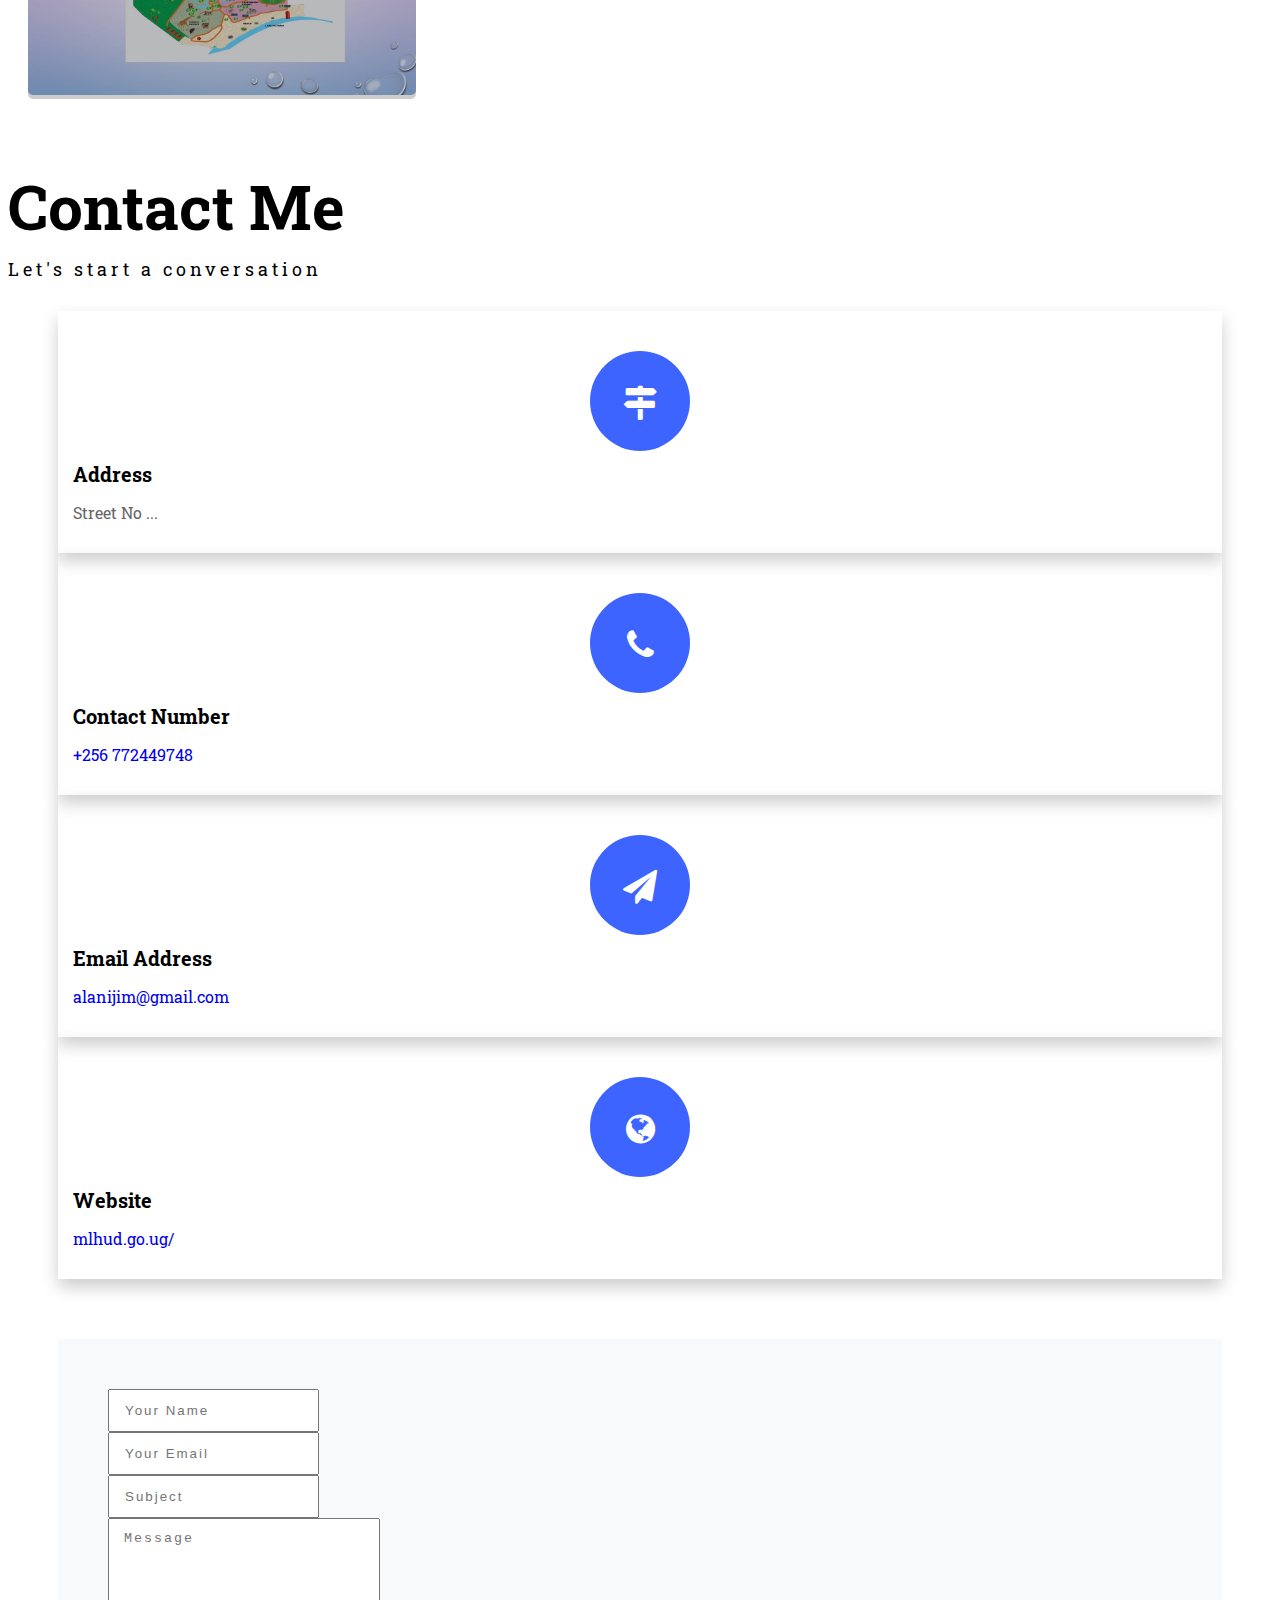
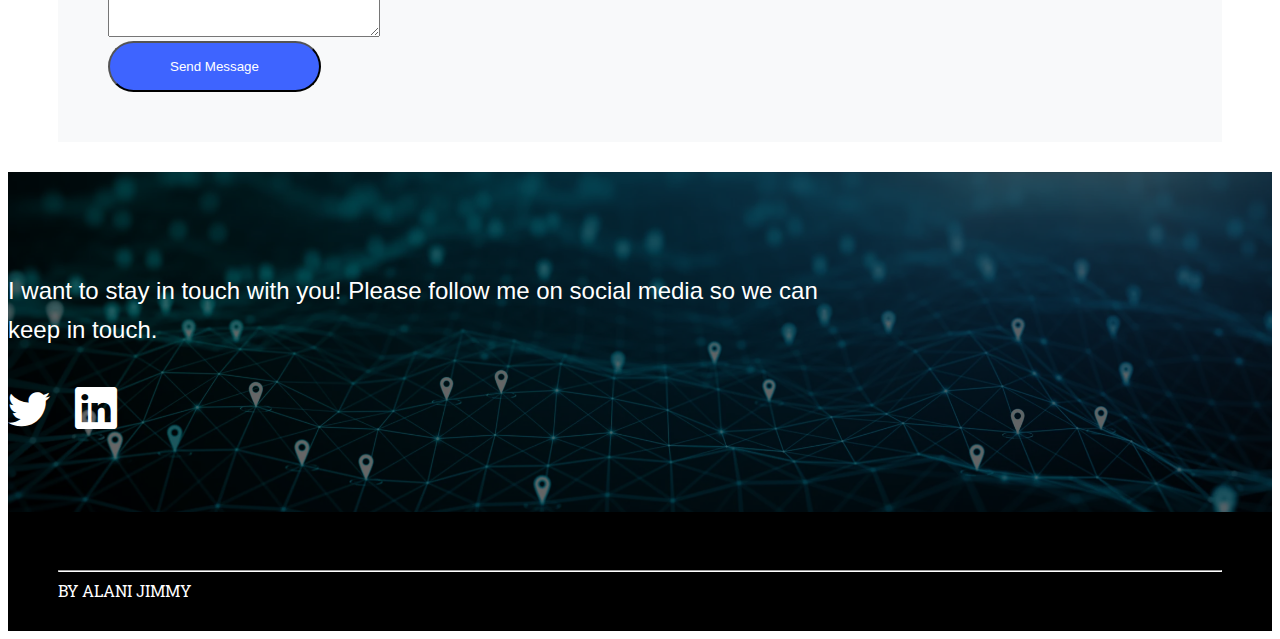
==== commit c21fdc10: "changes made on linkdin" ====
--- a/index.html
+++ b/index.html
@@ -328,11 +328,11 @@
                         I want to stay in touch with you! Please follow me on social media so we can keep in touch.
                     </div>
                     <div class="section-7-icons">
-                        <a href="#" class="social-icons"><i class="bi bi-facebook icons"></i></a>
+                       
                         <a href="#" class="social-icons"><i class="bi bi-twitter icons"></i></a>
-                        <a href="#" class="social-icons"><i class="bi bi-instagram icons"></i></a>
+                       
                         <a href="www.linkedin.com/in/alani-jimmy-6a998b33" class="social-icons"><i class="bi bi-linkedin icons"></i></a>
-                        <a href="#" class="social-icons"><i class="bi bi-pinterest icons"></i></a>
+                        
                     </div>
                 </div>
             </div>
